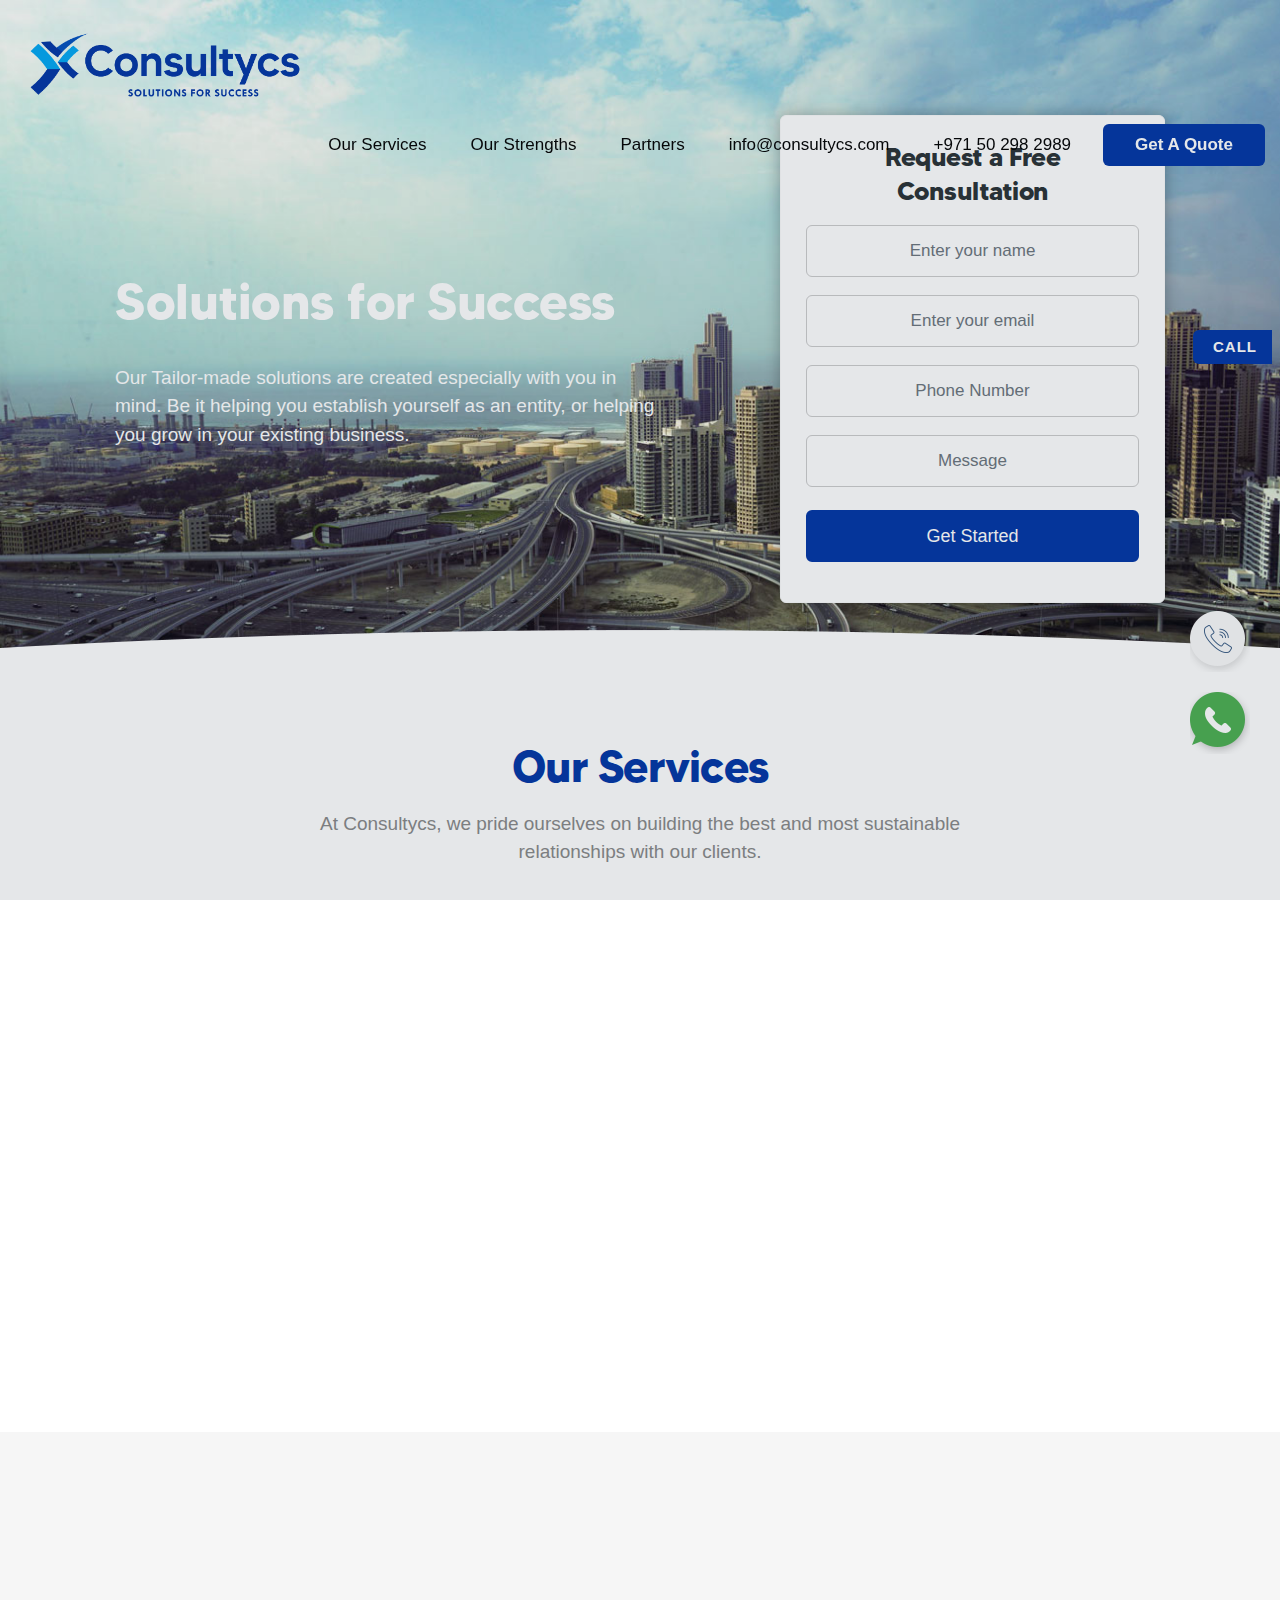
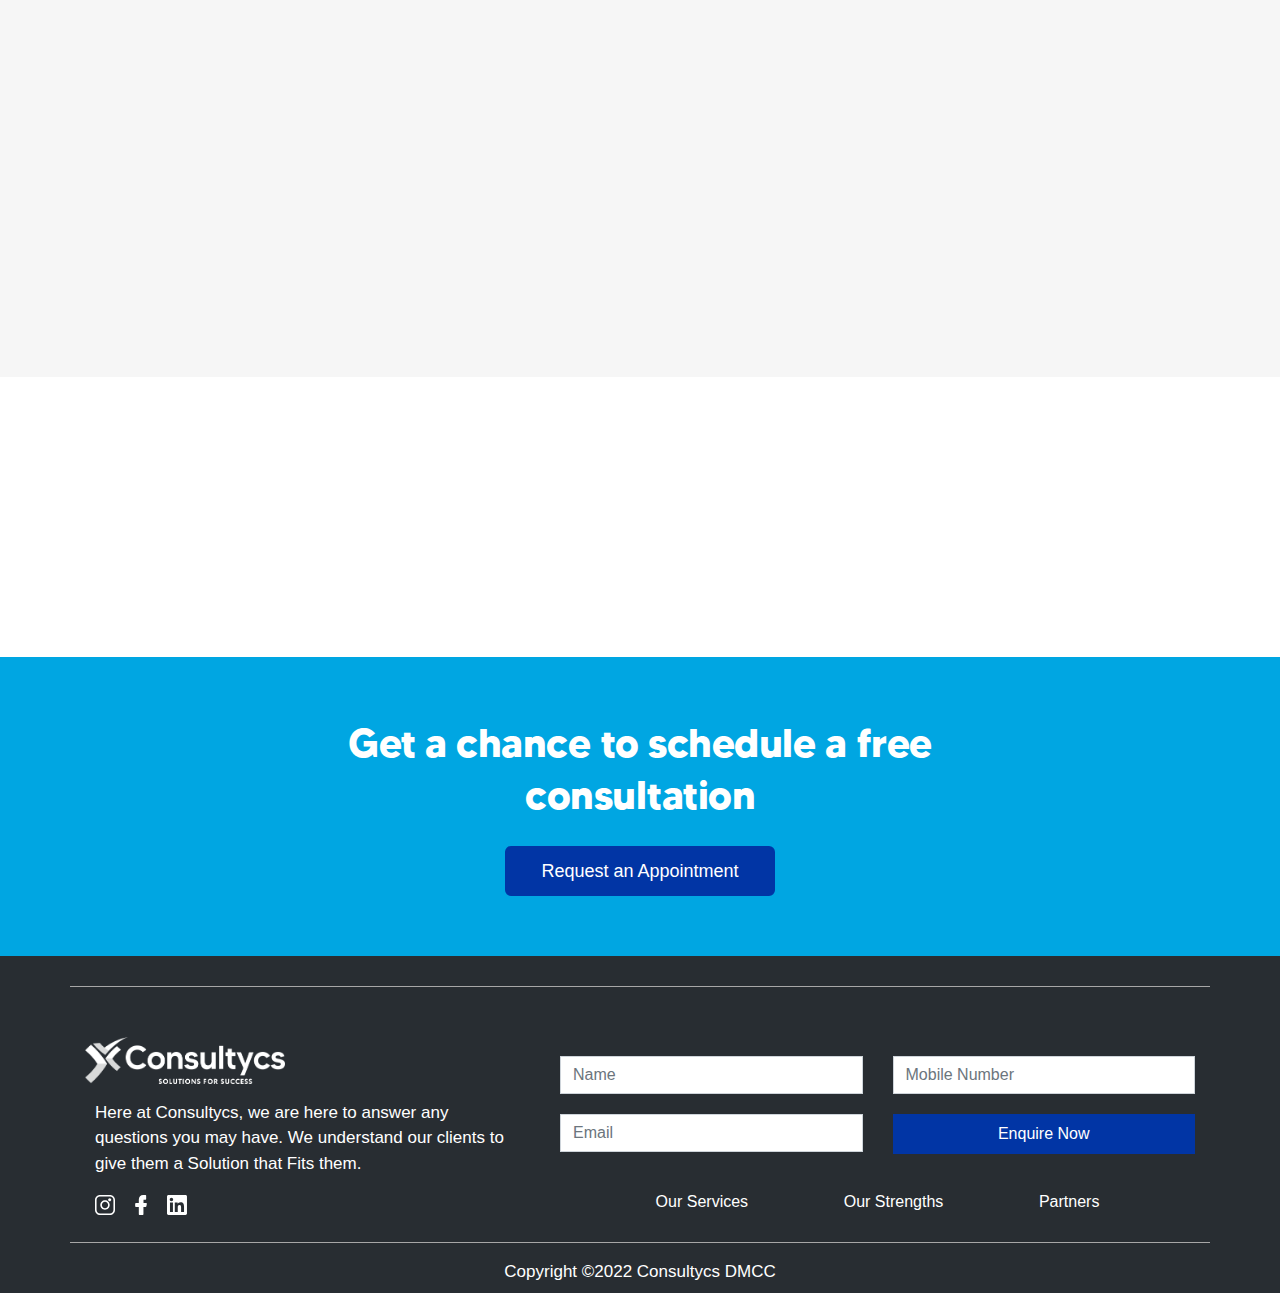
==== index.html @ 1f7ba3dd "logos arrange2" ====
<!DOCTYPE html>
<!--[if lt IE 7]><html class="ie ie6" lang="en"> <![endif]-->
<!--[if IE 7]><html class="ie ie7" lang="en"> <![endif]-->
<!--[if IE 8]><html class="ie ie8" lang="en"> <![endif]-->
<!--[if (gte IE 9)|!(IE)]><!-->
<html lang="en">
  <head>
    <meta charset="utf-8" />
    <meta http-equiv="X-UA-Compatible" content="IE=edge" />
    <meta name="author" content="Jthemes" />
    <meta
      name="description"
      content="Treko - Software & Startup Premium Landing Page Template"
    />
    <meta
      name="keywords"
      content="Responsive, HTML5 Template, Jthemes, Landing, Startup, Software, Business, Company, Creative, Freelancers"
    />
    <meta name="viewport" content="width=device-width, initial-scale=1.0" />

    <!-- SITE TITLE -->
    <title>Consultycs DMCC &#8211; Solutions for success</title>

    <!-- FAVICON AND TOUCH ICONS -->
    <link
      rel="shortcut icon"
      href="images/used/favicon.png"
      type="image/x-icon"
    />
    <link rel="icon" href="images/used/favicon.png" type="image/x-icon" />
    <link
      rel="apple-touch-icon"
      sizes="152x152"
      href="images/used/favicon.png"
    />
    <link
      rel="apple-touch-icon"
      sizes="120x120"
      href="images/used/favicon.png"
    />
    <link rel="apple-touch-icon" sizes="76x76" href="images/used/favicon.png" />
    <link rel="apple-touch-icon" href="images/used/favicon.png" />
    <link rel="icon" href="images/used/favicon.png" type="image/x-icon" />

    <!-- BOOTSTRAP CSS -->
    <link href="css/bootstrap.min.css" rel="stylesheet" />

    <!-- PLUGINS STYLESHEET -->
    <link href="css/menu.css" rel="stylesheet" />
    <!-- <link
      id="effect"
      href="css/dropdown-effects/fade-down.css"
      media="all"
      rel="stylesheet"
    />
    <link href="css/magnific-popup.css" rel="stylesheet" /> -->
    <!-- <link href="css/owl.carousel.min.css" rel="stylesheet" />
    <link href="css/owl.theme.default.min.css" rel="stylesheet" /> -->

    <!-- ON SCROLL ANIMATION -->
    <link href="css/animate.css" rel="stylesheet" />

    <!-- TEMPLATE CSS -->
    <!-- <link href="css/brick-theme.css" rel="stylesheet">     -->
    <!-- <link href="css/dimgreen-theme.css" rel="stylesheet">  -->
    <!-- <link href="css/green-theme.css" rel="stylesheet">     -->
    <!-- <link href="css/indigo-theme.css" rel="stylesheet">    -->
    <!-- <link href="css/orangered-theme.css" rel="stylesheet"> -->
    <!-- <link href="css/pink-theme.css" rel="stylesheet">      -->
    <!-- <link href="css/red-theme.css" rel="stylesheet">       -->
    <!-- <link href="css/royalblue-theme.css" rel="stylesheet"> -->
    <link href="css/skyblue-theme.css" rel="stylesheet" />
    <!-- <link href="css/violet-theme.css" rel="stylesheet">    -->

    <!-- RESPONSIVE CSS -->
    <link href="css/responsive.css" rel="stylesheet" />
    <!-- Google Tag Manager -->
    <script>
      (function (w, d, s, l, i) {
        w[l] = w[l] || [];
        w[l].push({ "gtm.start": new Date().getTime(), event: "gtm.js" });
        var f = d.getElementsByTagName(s)[0],
          j = d.createElement(s),
          dl = l != "dataLayer" ? "&l=" + l : "";
        j.async = true;
        j.src = "https://www.googletagmanager.com/gtm.js?id=" + i + dl;
        f.parentNode.insertBefore(j, f);
      })(window, document, "script", "dataLayer", "GTM-WWHML8L");
    </script>
    <!-- End Google Tag Manager -->
  </head>

  <body>
    <!-- Google Tag Manager (noscript) -->
    <noscript
      ><iframe
        src="https://www.googletagmanager.com/ns.html?id=GTM-WWHML8L"
        height="0"
        width="0"
        style="display: none; visibility: hidden"
      ></iframe
    ></noscript>
    <!-- End Google Tag Manager (noscript) -->
    <div style="display: none">
      <svg
        xmlns="http://www.w3.org/2000/svg"
        xmlns:xlink="http://www.w3.org/1999/xlink"
      >
        <symbol id="facebook-outline" viewBox="0 0 64 64">
          <path
            d="M37.2 64H28c-2.5 0-4.5-2-4.5-4.5V37H17c-2.5 0-4.5-2-4.5-4.5v-6.9c0-2.5 2-4.6 4.5-4.6h6.5v-5.5c0-9.1 6.2-15.5 15-15.5H47c1.4 0 2.5 1.1 2.5 2.5v13c0 1.4-1.1 2.5-2.5 2.5h-5.5v3H47c1.4.1 2.7.7 3.5 1.8.8 1.1 1.2 2.4.9 3.8l-1.3 6.7c-.3 2.1-2.1 3.7-4.4 3.7h-4.3v22.5c.1 2.5-1.9 4.5-4.2 4.5zm-8.7-5h8V34.5c0-1.4 1.1-2.5 2.5-2.5h6.3l1.2-6H39c-1.4 0-2.5-1.1-2.5-2.5v-8c0-1.4 1.1-2.5 2.5-2.5h5.5V5h-6c-6.1 0-10 4.1-10 10.5v8c0 1.4-1.1 2.5-2.5 2.5h-8.5v6H26c1.4 0 2.5 1.1 2.5 2.5V59z"
          />
        </symbol>

        <symbol id="facebook" viewBox="0 0 64 64">
          <path
            d="M47.9 25.6H40V15h6.5c1.1 0 2-.9 2-2V2c0-1.1-.9-2-2-2h-7.6C30.7 0 25 5.9 25 14.4v11.2h-9c-1.5 0-2.7 1.2-2.7 2.8v7.4c0 1.5 1.2 2.7 2.7 2.7h9v22.9c0 1.5 1.2 2.7 2.7 2.7h9.8c.6 0 1.2-.3 1.6-.7.5-.5.7-1.2.7-1.8V38.4h6.8c1.3 0 2.4-.9 2.6-2.1v-.2l1.4-7.1c.2-.8 0-1.6-.6-2.4-.4-.5-1.2-.9-2.1-1z"
          />
        </symbol>

        <symbol id="instagram" viewBox="0 0 64 64">
          <path
            d="M32 16.9c-8.3 0-15 6.8-15 15.1s6.7 15.1 15 15.1S47 40.3 47 32s-6.7-15.1-15-15.1zm0 25.2c-5.5 0-10-4.5-10-10.1s4.5-10.1 10-10.1S42 26.4 42 32s-4.5 10.1-10 10.1zM47 10c-2.8 0-5 2.3-5 5s2.2 5 5 5 5-2.3 5-5-2.2-5-5-5z"
          />
          <path
            d="M48 0H16C7.2 0 0 7.2 0 16v31.7C0 56.7 7.3 64 16.3 64h31.5C56.7 64 64 56.7 64 47.7V16c0-8.8-7.2-16-16-16zm11 47.7C59 53.9 54 59 47.8 59H16.3C10.1 59 5 54 5 47.8V16C5 9.9 9.9 5 16 5h32c6.1 0 11 4.9 11 11v31.7z"
          />
        </symbol>

        <symbol id="linkedin-original" viewBox="0 0 64 64">
          <path
            d="M59.3 0H4.7C2.1 0 0 2.1 0 4.6v54.8C0 61.9 2.1 64 4.7 64h54.5c2.6 0 4.7-2.1 4.7-4.6V4.6c.1-2.5-2-4.6-4.6-4.6zM19 54.5H9.5V24H19v30.5zm-4.8-34.7c-3 0-5.5-2.5-5.5-5.5s2.5-5.5 5.5-5.5 5.5 2.5 5.5 5.5c0 3.1-2.4 5.5-5.5 5.5zm40.3 34.7H45V39.7c0-3.5-.1-8.1-4.9-8.1-4.9 0-5.7 3.9-5.7 7.8v15.1h-9.5V24H34v4.2h.1c1.3-2.4 4.4-4.9 9-4.9 9.6 0 11.4 6.3 11.4 14.6v16.6z"
          />
        </symbol>
      </svg>
    </div>
    <!-- PRELOADER SPINNER
		============================================= -->
    <div id="loader-wrapper">
      <div id="loading">
        <div class="cssload-loader">
          <div class="cssload-ball cssload-ball-1"></div>
          <div class="cssload-ball cssload-ball-2"></div>
          <div class="cssload-ball cssload-ball-3"></div>
          <div class="cssload-ball cssload-ball-4"></div>
        </div>
      </div>
    </div>

    <!-- PAGE CONTENT
		============================================= -->
    <div id="page" class="page">
      <!-- HEADER
			============================================= -->
      <header id="header" class="header tra-menu navbar-light">
        <div class="header-wrapper">
          <!-- MOBILE HEADER -->
          <div class="wsmobileheader clearfix">
            <span class="smllogo"
              ><img
                src="images/used/Consultycs Logo_Color.png"
                alt="mobile-logo"
                class="mob-logo"
            /></span>
            <a id="wsnavtoggle" class="wsanimated-arrow"><span></span></a>
          </div>

          <!-- NAVIGATION MENU -->
          <div class="wsmainfull menu clearfix">
            <div class="wsmainwp clearfix">
              <!-- LOGO IMAGE -->
              <!-- For Retina Ready displays take a image with double the amount of pixels that your image will be displayed (e.g 310 x 72 pixels) -->
              <div class="desktoplogo">
                <a href="https://consultycs.com/lp/" class="logo-black"
                  ><img
                    src="images/used/Consultycs Logo_Color.png"
                    width="155"
                    height="36"
                    alt="header-logo"
                /></a>
              </div>
              <div class="desktoplogo">
                <a href="https://consultycs.com/lp/" class="logo-white"
                  ><img
                    src="images/used/Consultycs Logo_Color.png"
                    width="155"
                    height="36"
                    alt="header-logo"
                /></a>
              </div>

              <!-- MAIN MENU -->
              <nav class="wsmenu clearfix">
                <ul class="wsmenu-list">
                  <!-- SIMPLE NAVIGATION LINK -->
                  <li class="nl-simple" aria-haspopup="true">
                    <a href="#services-3">Our Services </a>
                  </li>
                  <!-- SIMPLE NAVIGATION LINK -->
                  <li class="nl-simple" aria-haspopup="true">
                    <a href="#content-2">Our Strengths</a>
                  </li>
                  <!-- SIMPLE NAVIGATION LINK -->
                  <li class="nl-simple" aria-haspopup="true">
                    <a href="#statistic-1">Partners </a>
                  </li>
                  <li class="nl-simple" aria-haspopup="true">
                    <a href="mailto:info@consultycs.com"
                      >info@consultycs.com
                    </a>
                  </li>
                  <li class="nl-simple" aria-haspopup="true">
                    <a href="tel:+971 50 298 2989">+971 50 298 2989 </a>
                  </li>

                  <!-- HEADER BUTTON -->
                  <li class="nl-simple" aria-haspopup="true">
                    <button
                      class="btn btn-tra-white btn-call-bck k-ripple btn-k last-link"
                    >
                      Get A Quote
                    </button>
                  </li>
                </ul>
              </nav>
              <!-- END MAIN MENU -->
            </div>
          </div>
          <!-- END NAVIGATION MENU -->
        </div>
        <!-- End header-wrapper -->
      </header>
      <!-- END HEADER -->

      <!-- HERO-4
			============================================= -->
      <section id="hero-4" class="bg-scroll hero-section division">
        <div class="container">
          <div class="row d-flex align-items-center">
            <!-- HERO TEXT -->
            <div class="col-lg-7">
              <div
                class="hero-4-txt white-color wow fadeInRight"
                data-wow-duration="2.5s"
                data-wow-delay="0.4s"
              >
                <!-- Title -->
                <h2 class="h2-xs mob-brand-color">Solutions for Success</h2>

                <!-- Text -->
                <p class="p-lg mob-black-color">
                  Our Tailor-made solutions are created especially with you in
                  mind. Be it helping you establish yourself as an entity, or
                  helping you grow in your existing business.
                </p>
              </div>
            </div>
            <!-- END HERO TEXT -->

            <!-- HERO FORM -->
            <div id="hero-form" class="col-lg-5">
              <div
                class="hero-form text-center wow fadeInLeft"
                data-wow-duration="2.5s"
                data-wow-delay="0.4s"
              >
                <form action="form.php" class="row register-form" method="post">
                  <div class="col-md-12">
                    <!-- Title -->
                    <h5 class="h5-lg mb-3">Request a Free Consultation</h5>
                  </div>

                  <!-- Form Input -->
                  <div class="col-md-12">
                    <input
                      class="form-control name"
                      type="text"
                      name="name"
                      placeholder="Enter your name"
                    />
                  </div>

                  <!-- Form Input -->
                  <div class="col-md-12">
                    <input
                      class="form-control email"
                      type="email"
                      name="email"
                      placeholder="Enter your email"
                    />
                  </div>

                  <!-- Form Input -->
                  <div class="col-md-12">
                    <input
                      class="form-control phone"
                      type="tel"
                      name="phone"
                      placeholder="Phone Number"
                    />
                  </div>
                  <!-- Form Input -->
                  <div class="col-md-12">
                    <input
                      class="form-control phone"
                      type="text"
                      name="message"
                      placeholder="Message"
                    />
                  </div>

                  <!-- Form Submit Button -->
                  <div class="col-md-12">
                    <button
                      type="submit"
                      name="hero"
                      class="btn btn-md btn-primary tra-primary-hover submit"
                    >
                      Get Started
                    </button>
                  </div>

                  <!-- Form Message -->
                  <div class="hero-form-msg text-center">
                    <span class="loading"></span>
                  </div>
                </form>
              </div>
            </div>
            <!-- END HERO FORM -->
          </div>
          <!-- End row -->
        </div>
        <!-- End container -->

        <!-- SECTION OVERLAY -->
        <div class="bg-fixed white-overlay-top"></div>
      </section>
      <!-- END HERO-4 -->
      <!-- SERVICES-3
			============================================= -->
      <section
        id="services-3"
        class="services-3 wide-30 services-section division"
      >
        <div class="container">
          <!-- SECTION TITLE -->
          <div class="row">
            <div class="col-lg-10 offset-lg-1">
              <div class="section-title mb-60 text-center">
                <!-- Title 	-->
                <h3 class="h3-md brand-color">Our Services</h3>

                <!-- Text -->
                <p class="p-lg">
                  At Consultycs, we pride ourselves on building the best and
                  most sustainable relationships with our clients.
                </p>
              </div>
            </div>
          </div>

          <!-- SERVICES-3 WRAPPER -->
          <div class="sbox-3-wrapper">
            <div class="row">
              <!-- SERVICE BOX #1 -->
              <div class="col-sm-6 col-lg-4">
                <div class="sbox-3 wow fadeInUp" data-wow-delay="0.4s">
                  <!-- Icon -->
                  <div class="sbox-3-ico ico-60 steelgrey-color">
                    <img src="images/used/services/Business.svg" alt="" />
                  </div>

                  <!-- Text -->
                  <div class="sbox-3-txt">
                    <h6 class="h6-lg">Business Structuring</h6>
                    <p class="grey-color">
                      Putting in place the right financial and legal structures
                      from the start can help your company avoid problems later
                      on.
                    </p>
                  </div>
                </div>
              </div>
              <!-- SERVICE BOX #2 -->
              <div class="col-sm-6 col-lg-4">
                <div class="sbox-3 wow fadeInUp" data-wow-delay="0.8s">
                  <!-- Icon -->
                  <div class="sbox-3-ico ico-60 steelgrey-color">
                    <img src="images/used/services/CompanyFo.svg" alt="" />
                  </div>

                  <!-- Text -->
                  <div class="sbox-3-txt">
                    <h6 class="h6-lg">Company Formation Services</h6>
                    <p class="grey-color">
                      We will help you get the required documentation and
                      business plan support for any business to approve your
                      entity or license.
                    </p>
                  </div>
                </div>
              </div>
              <!-- SERVICE BOX #3 -->
              <div class="col-sm-6 col-lg-4">
                <div class="sbox-3 wow fadeInUp" data-wow-delay="0.6s">
                  <!-- Icon -->
                  <div class="sbox-3-ico ico-60 steelgrey-color">
                    <img src="images/used/services/CorporateBa.svg" alt="" />
                  </div>

                  <!-- Text -->
                  <div class="sbox-3-txt">
                    <h6 class="h6-lg">Corporate Bank Account Establishment</h6>
                    <p class="grey-color">
                      At Consultycs we provide a complete package where in most
                      cases the establishment of a bank account is a part of
                      establishing the business.
                    </p>
                  </div>
                </div>
              </div>

              <!-- SERVICE BOX #4 -->
              <div class="col-sm-6 col-lg-4">
                <div class="sbox-3 wow fadeInUp" data-wow-delay="1s">
                  <!-- Icon -->
                  <div class="sbox-3-ico ico-60 steelgrey-color">
                    <img src="images/used/services/Value.svg" alt="" />
                  </div>

                  <!-- Text -->
                  <div class="sbox-3-txt">
                    <h6 class="h6-lg">Value Added Tax (VAT) advisory</h6>
                    <p class="grey-color">
                      On VAT-related matters, our experts can provide
                      client-focused advisory services. We can perform a health
                      check to assess your company's current tax situation and
                      provide relevant VAT advice.
                    </p>
                  </div>
                </div>
              </div>

              <!-- SERVICE BOX #5 -->
              <div class="col-sm-6 col-lg-4">
                <div class="sbox-3 wow fadeInUp" data-wow-delay="1.2s">
                  <!-- Icon -->
                  <div class="sbox-3-ico ico-60 steelgrey-color">
                    <img src="images/used/services/Bookkeeping.svg" alt="" />
                  </div>

                  <!-- Text -->
                  <div class="sbox-3-txt">
                    <h6 class="h6-lg">
                      Bookkeeping, Accounting & Audit Assistance
                    </h6>
                    <p class="grey-color">
                      We recommend the most reliable and trustworthy firms that
                      will keep our good works going in your books based on your
                      needs.
                    </p>
                  </div>
                </div>
              </div>

              <!-- SERVICE BOX #6 -->
              <div class="col-sm-6 col-lg-4">
                <div class="sbox-3 wow fadeInUp" data-wow-delay="1.4s">
                  <!-- Icon -->
                  <div class="sbox-3-ico ico-60 steelgrey-color">
                    <img src="images/used/services/CorporateFu.svg" alt="" />
                  </div>

                  <!-- Text -->
                  <div class="sbox-3-txt">
                    <h6 class="h6-lg">
                      Corporate Funding & Structured Financing
                    </h6>
                    <p class="grey-color">
                      We help you restructure bank credit lines to get lower
                      rates and longer terms (for asset financing, working
                      capital, term loans, and/or revolving credit lines) and
                      find an equity investor.
                    </p>
                  </div>
                </div>
              </div>
            </div>
            <!-- End row -->
          </div>
          <!-- END SERVICES-3 WRAPPER -->
        </div>
        <!-- End container -->
      </section>
      <!-- END SERVICES-3 -->
      <!-- CONTENT-2
			============================================= -->
      <section
        id="content-2"
        class="content-2 pt-70 pb-60 content-section division bg-lightgrey"
      >
        <div class="container">
          <div class="row d-flex align-items-center">
            <!-- IMAGE BLOCK -->
            <div class="col-md-5 col-lg-6">
              <div
                class="img-block left-column pc-25 mb-40 wow fadeInRight"
                data-wow-delay="0.4s"
              >
                <img
                  class="img-fluid"
                  src="images/used/Who-are-we.jpg"
                  alt="content-image"
                />
              </div>
            </div>

            <!-- TEXT BLOCK -->
            <div class="col-md-7 col-lg-6">
              <div
                class="txt-block right-column pc-35 mb-40 wow fadeInLeft"
                data-wow-delay="0.4s"
              >
                <!-- Title -->
                <h3 class="h3-sm">Our Strengths?</h3>

                <!-- Text List -->
                <ul class="txt-list grey-color">
                  <li class="list-item">
                    <i class="fas fa-angle-right"></i>
                    <p class="p-md mb-4">
                      Our clients typically choose to work with us, as we are
                      able to provide bespoke solutions.
                    </p>
                  </li>

                  <li class="list-item">
                    <i class="fas fa-angle-right"></i>
                    <p class="p-md mb-4">
                      It is also our stated ambition to develop long term
                      mutually benefical relationships with our clients.
                    </p>
                  </li>

                  <li class="list-item">
                    <i class="fas fa-angle-right"></i>
                    <p class="p-md mb-4">
                      Once engaged, our focus is to provide our clients a
                      <strong
                        >premium service, candid advice and a mutually agreed
                        solution.</strong
                      >
                      We always work closely with all stakeholders and
                      regulators to ensure that we provide compliant solutions.
                    </p>
                  </li>
                </ul>
                <!-- End Text List -->
              </div>
            </div>
            <!-- END TEXT BLOCK -->
          </div>
          <!-- End row -->
        </div>
        <!-- End container -->
      </section>
      <!-- END CONTENT-2 -->

      <!-- STATISTIC-1
			============================================= -->
      <div
        id="statistic-1"
        class="statistic-1 bg-lightgrey tra-lines statistic-section division"
      >
        <div class="container">
          <div class="row">
            <div class="col-md-2">
              <div
                class="statistic-block text-center wow fadeInUp"
                data-wow-delay="0.2s"
              >
                <!-- Icon  -->
                <div class="statistic-ico ico-60 steelgrey-color">
                  <img src="images/used/statistics/1.svg" alt="" />
                </div>
              </div>
            </div>
            <div class="col-md-2">
              <div
                class="statistic-block text-center wow fadeInUp"
                data-wow-delay="0.4s"
              >
                <!-- Icon  -->
                <div class="statistic-ico ico-60 steelgrey-color">
                  <img src="images/used/statistics/3.svg" alt="" />
                </div>
              </div>
            </div>

            <div class="col-md-2">
              <div
                class="statistic-block text-center wow fadeInUp"
                data-wow-delay="0.6s"
              >
                <!-- Icon  -->
                <div class="statistic-ico ico-60 steelgrey-color">
                  <img src="images/used/statistics/2.svg" alt="" />
                </div>
              </div>
            </div>

            <div class="col-md-2">
              <div
                class="statistic-block text-center wow fadeInUp"
                data-wow-delay="0.8s"
              >
                <!-- Icon  -->
                <div class="statistic-ico ico-60 steelgrey-color">
                  <img src="images/used/statistics/6.svg" alt="" />
                </div>
              </div>
            </div>

            <div class="col-md-2">
              <div
                class="statistic-block text-center wow fadeInUp"
                data-wow-delay="1s"
              >
                <!-- Icon  -->
                <div class="statistic-ico ico-60 steelgrey-color">
                  <img src="images/used/statistics/5.svg" alt="" />
                </div>
              </div>
            </div>
            <div class="col-md-2">
              <div
                class="statistic-block text-center wow fadeInUp"
                data-wow-delay="1.2s"
              >
                <!-- Icon  -->
                <div class="statistic-ico ico-60 steelgrey-color">
                  <img src="images/used/statistics/4.svg" alt="" />
                </div>
              </div>
            </div>
          </div>
          <!-- End row -->
        </div>
        <!-- End container -->
      </div>
      <!-- END STATISTIC-1 -->

      <!-- CALL TO ACTION-2
			============================================= -->
      <section id="cta-2" class="cta-2 bg-02 cta-section division">
        <div class="container white-color">
          <div class="row">
            <!-- CALL TO ACTION TEXT -->
            <div class="col-lg-8 offset-lg-2">
              <div class="cta-2-txt text-center">
                <!-- Title -->
                <h3 class="h3-xs">
                  Get a chance to schedule a free consultation
                </h3>

                <!-- Button -->
                <button
                  class="btn btn-md btn-primary tra-white-hover btn-call-form"
                >
                  Request an Appointment
                </button>
              </div>
            </div>
          </div>
          <!-- End row -->
        </div>
        <!-- End container -->
      </section>
      <!-- END CALL TO ACTION-2 -->

      <!-- FOOTER-1
			============================================= -->
      <footer class="k-footer" id="contact">
        <div class="container">
          <div class="d-md-flex">
            <div class="col-md-5">
              <div class="card mb-3">
                <img
                  class="card-img mb-3 footer-logo"
                  src="images/used/Consultycs-Logo_white.png"
                  srcset="images/used/Consultycs-Logo_white.png"
                  alt="footer logo"
                />
                <div class="card-body">
                  <!-- <h5 class="card-title text-white">
                    Here at Consultycs, we are here to answer any questions you
                    may have. We understand our clients to give them a Solution
                    that Fits them.
                  </h5> -->
                  <div class="under-footer-logo">
                    <p class="card-text">
                      Here at Consultycs, we are here to answer any questions
                      you may have. We understand our clients to give them a
                      Solution that Fits them.
                    </p>
                    <ul class="footer__social social d-flex flex-row">
                      <li class="social__item pr-3">
                        <a
                          class="social__link"
                          href="https://www.instagram.com/consultycs.dmcc/"
                          target="_blank"
                        >
                          <svg
                            width="20"
                            height="20"
                            aria-label="instagram icon"
                          >
                            <use xlink:href="#instagram"></use>
                          </svg>
                        </a>
                      </li>
                      <li class="social__item pr-3">
                        <a
                          class="social__link"
                          href="https://www.facebook.com/Consultycs"
                          target="_blank"
                        >
                          <svg
                            width="20"
                            height="20"
                            aria-label="facebook icon"
                          >
                            <use xlink:href="#facebook"></use>
                          </svg>
                        </a>
                      </li>
                      <li class="social__item">
                        <a
                          class="social__link"
                          href="https://www.linkedin.com/company/consultycs/"
                          target="_blank"
                        >
                          <svg
                            width="20"
                            height="20"
                            aria-label="linkedin-original icon"
                          >
                            <use xlink:href="#linkedin-original"></use>
                          </svg>
                        </a>
                      </li>
                    </ul>
                  </div>
                </div>
              </div>
            </div>
            <div class="col-md-7">
              <form action="form.php" method="post">
                <div class="row">
                  <div class="col-md-6">
                    <input
                      type="text"
                      class="form-control"
                      placeholder="Name"
                      name="name"
                      required
                    />
                  </div>
                  <div class="col-md-6">
                    <input
                      type="text"
                      class="form-control"
                      placeholder="Mobile Number"
                      name="phone"
                      required
                    />
                  </div>
                </div>
                <div class="row">
                  <div class="col-md-6">
                    <input
                      type="email"
                      class="form-control"
                      placeholder="Email"
                      name="email"
                      required
                    />
                  </div>
                  <div class="col-md-6">
                    <button
                      type="submit"
                      class="btn btn-block mb-3"
                      name="footer"
                    >
                      Enquire Now
                    </button>
                  </div>
                </div>
              </form>
              <nav class="mobile-canvas__nav navigation">
                <ul class="navigation__list">
                  <li class="navigation__item">
                    <a class="navigation__link" href="#services-3"
                      >Our Services</a
                    >
                  </li>
                  <li class="navigation__item">
                    <a class="navigation__link" href="#content-2"
                      >Our Strengths</a
                    >
                  </li>
                  <li class="navigation__item">
                    <a class="navigation__link" href="#statistic-1"
                      >Partners
                    </a>
                  </li>
                </ul>
              </nav>
            </div>
          </div>
        </div>
        <p class="text-center text-white pt-3 pb-2 mb-0">
          Copyright ©2022 Consultycs DMCC
        </p>
      </footer>
    </div>
    <!-- END PAGE CONTENT -->

    <!-- CTAs widgets start -->
    <!-- Mobile CTA -->
    <div class="side-CTA">
      <a class="call-icon" href="tel:++971 4 584 0919" target="_blank">
        <img src="images/used/phone.png" alt="call" />
      </a>
      <a
        class="whats-icon"
        href="https://api.whatsapp.com/send?phone=971588409371&text=Hi,%20I%20want%20to%20enquire%20more%20about%20Business%20Setup%20in%20the%20UAE"
        target="_blank"
      >
        <img src="images/used/whats.png" alt="call" />
      </a>
    </div>

    <!-- call-float -->
    <div class="call-float-div call-close">
      <div class="inner-call-float">
        <a class="btn-call-float btn-call-widget">
          <i class="fa fa-phone m-r-5"></i><span class="hidden-xs">Call</span>
        </a>
        <div class="info-call">
          <div class="text-center">
            <h3 class="call-heading">Call Us Now</h3>
          </div>
          <div class="text-center">
            <span class="phone-no"
              ><a href="tel:++971 4 584 0919">+971 50 298 2989</a></span
            >
          </div>
          <span class="or-text-label text-center d-block"> OR </span>
          <form name="quickCall" id="quickCall" action="form.php" method="post">
            <div class="form-input-div">
              <span class="position-relative">
                <input
                  type="text"
                  name="quickNum"
                  id="telephone3"
                  class="form-control txt-call-phone swing flags"
                  minlength="8"
                  maxlength="16"
                  placeholder="Phone"
                  required
                />
                <!-- <label for="phone">Phone No.*</label> -->
              </span>
              <input
                type="submit"
                name="sendemail3"
                class="btn-main btn-block m-t-15 quick-call-btn"
                id="quick-call-btn"
                value="Request a call back"
              />
            </div>
          </form>
        </div>
      </div>
    </div>
    <!-- call-back-popup-->
    <div class="call-back-popup" data-aos="fade-up" data-aos-duration="1000">
      <span class="cls_btn">X</span>
      <div class="w-100 call-back-popup_option">
        <ul class="tabs-menu">
          <li class="call_me current">
            <a class="hvr-grow" href="#tabs1">
              <img src="images/used/call.png" alt="call" /><br />
              Call Me</a
            >
          </li>
          <li class="call_later">
            <a class="hvr-grow" href="#tabs2"
              ><img src="images/used/clock.png" alt="clock" />
              <br />
              Schedule a call</a
            >
          </li>
          <li class="leav_msg">
            <a class="hvr-grow" href="#tabs3">
              <img src="images/used/message.png" alt="message" />
              <br />
              Message
            </a>
          </li>
        </ul>
      </div>
      <div class="clearfix"></div>
      <div class="w-100 callme-now tab-content" id="tabs1">
        <h2>Would you like to receive a callback?</h2>
        <section class="callme-now_form">
          <form method="post" action="form.php">
            <div class="row par">
              <div class="col-md-6 pr-lg-0">
                <label for="user_phone">Phone Number</label>
                <input
                  required
                  id="user_phone"
                  name="phone"
                  maxlength="12"
                  type="tel"
                />
              </div>
              <div class="col-md-6 pl-lg-0 popup-submit-btn">
                <button
                  id="call_me_btn"
                  type="submit"
                  name="sendemailCallNow"
                  class="hvr-wobble-skew"
                >
                  Call me now
                </button>
              </div>
            </div>
          </form>
        </section>
        <section class="callback-sent text-center">
          Thank You! Your Form has been Sumbit
        </section>
      </div>
      <div class="w-100 callme-later tab-content" id="tabs2">
        <h2>Choose the best time for the callback:</h2>
        <section class="callme-later_form">
          <form method="post" action="form.php">
            <div class="row mb-4">
              <div class="col-md-6">
                <label for="date">Select Date</label>
                <input type="date" class="datepicker" name="date" id="date" />
              </div>
              <div class="col-md-6">
                <label for="timing">Select Time</label>
                <select id="timing" name="time">
                  <option value="0"></option>
                  <option value="09:00">09:00</option>
                  <option value="09:30">09:30</option>
                  <option value="10:00">10:00</option>
                  <option value="10:30">10:30</option>
                  <option value="11:00">11:00</option>
                  <option value="11:30">11:30</option>
                  <option value="12:00">12:00</option>
                  <option value="12:30">12:30</option>
                  <option value="13:00">13:00</option>
                  <option value="13:30">13:30</option>
                  <option value="14:00">14:00</option>
                  <option value="14:30">14:30</option>
                  <option value="15:00">15:00</option>
                  <option value="15:30">15:30</option>
                  <option value="16:00">16:00</option>
                  <option value="16:30">16:30</option>
                  <option value="17:00">17:00</option>
                  <option value="17:30">17:30</option>
                  <option value="18:00">18:00</option>
                  <option value="18:30">18:30</option>
                </select>
              </div>
            </div>
            <!---.row-->
            <div class="row mt-1 par">
              <div class="col-md-6">
                <label for="calllater_tel">Phone Number</label>
                <input
                  required
                  id="calllater_tel"
                  name="phone"
                  maxlength="12"
                  type="tel"
                />
              </div>
              <div class="col-md-6 popup-submit-btn">
                <button
                  type="submit"
                  id="calllater_btn"
                  name="sendemailCallLater"
                  class="hvr-wobble-skew"
                >
                  Call me later
                </button>
              </div>
            </div>
          </form>
        </section>
      </div>
      <!--.callme-later-->
      <div class="w-100 leave_msg tab-content" id="tabs3">
        <h2>Leave your message and we will contact you as soon as possible</h2>
        <section class="leave_msg_form">
          <form class="leave_form" method="post" action="form.php">
            <div class="row">
              <div class="col-md-6">
                <label for="mgs_area">Message here</label>
                <textarea
                  required
                  id="msg_area"
                  name="message"
                  cols="20"
                  rows="10"
                ></textarea>
              </div>
              <div class="col-md-6">
                <div class="form-group w-100">
                  <label for="leave_tel">Phone Number</label>
                  <input required id="leave_tel" type="tel" name="phone" />
                </div>
                <div class="form-group w-100">
                  <label for="leave_email"> Your Email</label>
                  <input required id="leave_email" type="email" name="email" />
                </div>
                <div class="form-group w-100 popup-submit-btn">
                  <button
                    id="call_bck_btn"
                    name="sendemailLeaveMessage"
                    type="submit"
                  >
                    Submit
                  </button>
                </div>
              </div>
            </div>
          </form>
          <section class="leavemsg-sent text-center">
            Thank You! Your Form has been Sumbit
          </section>
        </section>
      </div>
      <!--.callme-later-->
    </div>

    <!-- quote popup -->
    <div class="quote-popup">
      <span class="cls_btn">X</span>
      <div class="info-call">
        <div class="text-center">
          <h3 class="call-heading">Call Us Now</h3>
        </div>
        <div class="text-center">
          <span class="phone-no"
            ><a href="tel:++971 4 584 0919">+971 50 298 2989</a></span
          >
        </div>
        <span class="or-text-label text-center d-block mb-3"> OR </span>
        <form name="quickCall" id="quickCall" action="form.php" method="post">
          <div class="form-input-div">
            <span class="position-relative">
              <input
                type="text"
                name="phone"
                id="telephone3"
                class="form-control txt-call-phone swing flags mb-3"
                minlength="8"
                maxlength="16"
                placeholder="Phone"
                required
              />
              <!-- <label for="phone">Phone No.*</label> -->
            </span>
            <input
              type="submit"
              name="sendemailQuickCall"
              class="btn-main btn-block m-t-15 quick-call-btn"
              id="quick-call-btn"
              value="Request a call back"
            />
          </div>
        </form>
      </div>
    </div>
    <!-- quote popup -->
    <div class="Appointment text-center hero-form">
      <span class="cls_btn">X</span>
      <div class="info-call">
        <div>
          <h3 class="call-heading">Request an Appointment</h3>
        </div>
        <form action="form.php" class="row register-form" method="post">
          <!-- Form Input -->
          <div class="col-md-12">
            <input
              class="form-control name"
              type="text"
              name="name"
              placeholder="Enter your name"
            />
          </div>

          <!-- Form Input -->
          <div class="col-md-12">
            <input
              class="form-control email"
              type="email"
              name="email"
              placeholder="Enter your email"
            />
          </div>

          <!-- Form Input -->
          <div class="col-md-12">
            <input
              class="form-control phone"
              type="tel"
              name="phone"
              placeholder="Phone Number"
            />
          </div>
          <!-- Form Input -->
          <div class="col-md-12">
            <input
              class="form-control phone"
              type="text"
              name="message"
              placeholder="Message"
            />
          </div>

          <!-- Form Submit Button -->
          <div class="col-md-12">
            <button
              type="submit"
              name="hero"
              class="btn btn-md btn-primary tra-primary-hover submit"
            >
              Submit
            </button>
          </div>

          <!-- Form Message -->
          <div class="hero-form-msg text-center">
            <span class="loading"></span>
          </div>
        </form>
      </div>
    </div>
    <span class="call-overlay"></span>
    <!-- CTAs widgets end -->

    <!-- EXTERNAL SCRIPTS
		============================================= -->
    <script src="js/jquery-3.4.1.min.js"></script>
    <script src="js/bootstrap.min.js"></script>
    <script src="js/modernizr.custom.js"></script>
    <script src="js/jquery.easing.js"></script>
    <script src="js/jquery.appear.js"></script>
    <script src="js/jquery.scrollto.js"></script>
    <script src="js/menu.js"></script>
    <!-- <script src="js/owl.carousel.min.js"></script>
    <script src="js/jquery.magnific-popup.min.js"></script>
    <script src="js/contact-form.js"></script> -->
    <!-- <script src="js/register-form.js"></script> -->
    <!-- <script src="js/request-form.js"></script>
    <script src="js/comment-form.js"></script>
    <script src="js/jquery.validate.min.js"></script>
    <script src="js/jquery.ajaxchimp.min.js"></script> -->
    <script src="js/wow.js"></script>

    <!-- Custom Script -->
    <script src="js/custom.js"></script>

    <script>
      new WOW().init();
    </script>

    <!-- CTAs widgets start -->
    <script>
      $(document).ready(function () {
        $(".btn-call-bck").click(function () {
          $(".call-overlay").fadeIn();
          $(".quote-popup").delay(500).fadeIn();
        });
        $(".cls_btn").click(function () {
          $(".quote-popup").fadeOut();
          $(".call-overlay").delay(500).fadeOut();
        });
        $(".call-overlay").click(function () {
          $(".quote-popup").fadeOut();
          $(".call-overlay").delay(500).fadeOut();
        });
        $(".btn-call-widget").click(function () {
          $(".call-overlay").fadeIn();
          $(".call-back-popup").delay(500).fadeIn();
        });
        $(".btn-call-form").click(function () {
          $(".call-overlay").fadeIn();
          $(".Appointment").delay(500).fadeIn();
        });
        $(".cls_btn").click(function () {
          $(".call-back-popup,.Appointment").fadeOut();
          $(".call-overlay").delay(500).fadeOut();
        });
        $(".call-overlay").click(function () {
          $(".call-back-popup,.Appointment").fadeOut();
          $(".call-overlay").delay(500).fadeOut();
        });
        $(".tabs-menu a").click(function (e) {
          e.preventDefault(),
            $(this).parent().addClass("current"),
            $(this).parent().siblings().removeClass("current");
          var t = $(this).attr("href");
          $(".tab-content").not(t).css("display", "none").fadeOut(1e3),
            $(t).fadeIn(3e3);
        });
      });
      // $(".btn-call-float").on("click", function (e) {
      //   $(".call-float-div").toggleClass("call-close");
      // });
    </script>
    <!-- CTAs widgets start -->

    <!-- HTML5 shim, for IE6-8 support of HTML5 elements. All other JS at the end of file. -->
    <!-- [if lt IE 9]>
			<script src="js/html5shiv.js" type="text/javascript"></script>
			<script src="js/respond.min.js" type="text/javascript"></script>
		<![endif] -->

    <!-- Google Analytics: Change UA-XXXXX-X to be your site's ID. Go to http://www.google.com/analytics/ for more information. -->
    <!--
		<script>
			var _gaq = _gaq || [];
			_gaq.push(['_setAccount', 'UA-XXXXX-X']);
			_gaq.push(['_trackPageview']);

			(function() {
				var ga = document.createElement('script'); ga.type = 'text/javascript'; ga.async = true;
				ga.src = ('https:' == document.location.protocol ? 'https://ssl' : 'http://www') + '.google-analytics.com/ga.js';
				var s = document.getElementsByTagName('script')[0]; s.parentNode.insertBefore(ga, s);
			})();
		</script>
		-->
    <!-- Start of LiveChat (www.livechat.com) code -->
    <script>
      window.__lc = window.__lc || {};
      window.__lc.license = 14022222;
      (function (n, t, c) {
        function i(n) {
          return e._h ? e._h.apply(null, n) : e._q.push(n);
        }
        var e = {
          _q: [],
          _h: null,
          _v: "2.0",
          on: function () {
            i(["on", c.call(arguments)]);
          },
          once: function () {
            i(["once", c.call(arguments)]);
          },
          off: function () {
            i(["off", c.call(arguments)]);
          },
          get: function () {
            if (!e._h)
              throw new Error(
                "[LiveChatWidget] You can't use getters before load."
              );
            return i(["get", c.call(arguments)]);
          },
          call: function () {
            i(["call", c.call(arguments)]);
          },
          init: function () {
            var n = t.createElement("script");
            (n.async = !0),
              (n.type = "text/javascript"),
              (n.src = "https://cdn.livechatinc.com/tracking.js"),
              t.head.appendChild(n);
          },
        };
        !n.__lc.asyncInit && e.init(),
          (n.LiveChatWidget = n.LiveChatWidget || e);
      })(window, document, [].slice);
    </script>
    <noscript
      ><a href="https://www.livechat.com/chat-with/14022222/" rel="nofollow"
        >Chat with us</a
      >, powered by
      <a
        href="https://www.livechat.com/?welcome"
        rel="noopener nofollow"
        target="_blank"
        >LiveChat</a
      ></noscript
    >
    <!-- End of LiveChat code -->
  </body>
</html>
---- css/menu.css ----
/*
 * Plugin: Web Slide Navigation System
 * Demo Link: https://uxwing.com/webslide/
 * Author: UXWing
 * License: http://codecanyon.net/licenses/standard
*/


/*------------------------------------------*/
/*  Desktop Base CSS
--------------------------------------------*/

.wsmenu html,
.wsmenu body,
.wsmenu iframe,
.wsmenu h1,
.wsmenu h2,
.wsmenu h3,
.wsmenu h4,
.wsmenu h5,
.wsmenu h6 {
  -webkit-font-smoothing: subpixel-antialiased;
  font-smoothing: antialiased;
  font-smooth: antialiased;
  -webkit-text-size-adjust: 100%;
  -ms-text-size-adjust: 100%;
  -webkit-font-smoothing: subpixel-antialiased;
  font-smoothing: subpixel-antialiased;
  font-smooth: subpixel-antialiased;
}

.wsmenu .cl {
  clear: both;
}
/*
.wsmenu img,
object,
embed,
video {
  border: 0 none;
  max-width: 100%;
}
*/
.wsmenu img {
  border: 0 none;
  max-width: 100%;
}

.wsmenu a:focus {
  outline: none;
}

.wsmenu:before,
.wsmenu:after {
  content: "";
  display: table;
}

.wsmenu:after {
  clear: both;
}

/*------------------------------------------*/
/*  Desktop Main Menu CSS
--------------------------------------------*/

.wsmenucontainer {
  background-size: cover;
  background-image: url(../images/bg01.jpg);
  overflow: hidden;
  background-attachment: fixed;
  background-position: 50% 0;
  background-repeat: no-repeat;
}

.wsmainfull {
  width: 100%;
  height: auto;
  background-color: #fff!important;
  z-index: 999;
  -webkit-box-shadow: 0 2px 3px rgba(96, 96, 96, .1);
  -moz-box-shadow: 0 2px 3px rgba(96, 96, 96, .1);
  box-shadow: 0 2px 3px rgba(96, 96, 96, .1);
  -webkit-transition: all 450ms ease-in-out;
  -moz-transition: all 450ms ease-in-out;
  -o-transition: all 450ms ease-in-out;
  -ms-transition: all 450ms ease-in-out;
  transition: all 450ms ease-in-out; 
}

.wsmainwp {
  margin: 0 auto;
  max-width: 1400px;
  padding: 0 15px;
  position: relative;
}

/* Header Logo */
.desktoplogo {
  padding: 0;
  margin: 0;
  float: left;
  line-height: 70px;
}

.desktoplogo img {
  vertical-align: middle;
}

/* Navigation Menu */
.wsmenu {
  padding: 0;
  float: right;
  display: block;
}

.wsmenu > .wsmenu-list {
  text-align: left;
  margin: 0 auto 0 auto;
  width: 100%;
  display: block;
  padding: 0;
}

.wsmenu > .wsmenu-list > li {
  text-align: center;
  display: block;
  padding: 0;
  margin: 0;
  float: left;
}

.wsmenu > .wsmenu-list > li > a {
  display: block;
  color: #666;
  font-size: 15px;
  font-weight: 700;
  letter-spacing: 0.5px;
  padding: 10px 32px 10px 18px;
  line-height: 50px;
  text-decoration: none;
  position: relative;
}

.wsmenu > .wsmenu-list > li > a.last-link {
  padding: 10px 0px 10px 0;
}

.wsmenu > .wsmenu-list > li > a.callusbtn {
  font-size: 15px;
}

.wsmenu > .wsmenu-list > li > a.callusbtn i {
  font-size: 13px;
  margin-top: 1px;
  margin-right: 1px;
}

.tra-menu .wsmenu > .wsmenu-list > li > a,
.aqua-menu .wsmenu > .wsmenu-list > li > a,
.blue-menu .wsmenu > .wsmenu-list > li > a {
  color: #fff;
}

.white-menu .wsmenu > .wsmenu-list > li > a {
  color: #444;
}

.tra-menu .wsmenu.dark-txt > .wsmenu-list > li > a {
  color: #333;
}

/*
.wsmenu > .wsmenu-list > li:last-child > a {
  border-right: 0px;
}
*/
.wsmenu > .wsmenu-list > li:hover > a {
  color: #f0f0f0;
}

.white-menu .wsmenu > .wsmenu-list > li:hover > a {
  color: #171819;
}

.wsmenu > .wsmenu-list > li a.menuhomeicon {
  padding-left: 29px;
  padding-right: 29px;
}

.wsmenu > .wsmenu-list > li > a i {
  display: inline-block;
  font-size: 16px;
  line-height: inherit;
  margin-right: 12px;
  vertical-align: top;
}

.wsmenu > .wsmenu-list > li > a.menuhomeicon i {
  margin-right: 0px;
  font-size: 15px;
}

.wsmenu > .wsmenu-list > li > a .wsarrow:after {
  border-left: 4px solid rgba(0, 0, 0, 0);
  border-right: 4px solid rgba(0, 0, 0, 0);
  border-top: 4px solid;
  content: "";
  float: right;
  right: 15px;
  height: 0;
  margin: 0 0 0 14px;
  position: absolute;
  text-align: right;
  top: 33px;
  width: 0;
}

/* Desktop Search Bar */
.wsmenu > .wsmenu-list > li.rightmenu {
  float: right;
}

.wsmenu > .wsmenu-list > li.rightmenu a {
  padding: 0px 30px 0px 20px;
  border-right: none;
}

.wsmenu > .wsmenu-list > li.rightmenu a i {
  font-size: 15px;
}

.wsmenu > .wsmenu-list > li.rightmenu {
  float: right;
}

.wsmenu > .wsmenu-list > li.rightmenu:before,
.wsmenu-list > li.rightmenu:after {
  content: "";
  display: table;
}

.wsmenu > .wsmenu-list > li.rightmenu:after {
  clear: both;
}

.wsmenu > .wsmenu-list > li.rightmenu > .topmenusearch {
  float: right;
  width: 210px;
  height: 39px;
  position: relative;
  margin: 16px 0px 0px 0px;
}

.wsmenu > .wsmenu-list > li.rightmenu > .topmenusearch .searchicon {
  -webkit-transition: all 0.7s ease 0s;
  -moz-transition: all 0.7s ease 0s;
  -o-transition: all 0.7s ease 0s;
  transition: all 0.7s ease 0s;
}

.wsmenu > .wsmenu-list > li.rightmenu > .topmenusearch input {
  width: 100%;
  position: relative;
  float: right;
  top: 0;
  right: 0;
  bottom: 0;
  width: 100%;
  border: 0;
  padding: 0;
  margin: 0;
  text-indent: 15px;
  height: 39px;
  z-index: 2;
  outline: none;
  color: #333;
  background-color: #efefef;
  -webkit-transition: all 0.7s ease 0s;
  -moz-transition: all 0.7s ease 0s;
  -o-transition: all 0.7s ease 0s;
  transition: all 0.7s ease 0s;
  font-size: 12px;
}

.wsmenu > .wsmenu-list > li.rightmenu > .topmenusearch input::placeholder {
  color: #a9a9a9;
}

.wsmenu > .wsmenu-list > li.rightmenu > .topmenusearch input:focus {
  color: #333;
  width: 220px;
}

.wsmenu > .wsmenu-list > li.rightmenu > .topmenusearch input:focus~.btnstyle i {
  color: #000;
  opacity: 1;
}

.wsmenu > .wsmenu-list > li.rightmenu > .topmenusearch input:focus~.searchicon {
  opacity: 1;
  z-index: 3;
  color: #FFFFFF;
}

.wsmenu > .wsmenu-list > li.rightmenu > .topmenusearch .btnstyle {
  top: 0px;
  position: absolute;
  right: 0;
  bottom: 0;
  width: 40px;
  line-height: 30px;
  z-index: 1;
  cursor: pointer;
  opacity: 0.3;
  color: #333;
  z-index: 1000;
  background-color: transparent;
  border: solid 0px;
  -webkit-transition: all 0.7s ease 0s;
  -moz-transition: all 0.7s ease 0s;
  -o-transition: all 0.7s ease 0s;
  transition: all 0.7s ease 0s;
}

.wsmenu > .wsmenu-list > li.rightmenu > .topmenusearch .btnstyle i {
  line-height: 37px;
  margin: 0;
  padding: 0;
  text-align: center;
}

.wsmenu > .wsmenu-list > li.rightmenu > .topmenusearch .btnstyle:hover i {
  opacity: 1;
}

.wsmenu > .wsmenu-list > li.rightmenu {
  zoom: 1;
}

/*------------------------------------------*/
/*  Desktop Drop Down Menu CSS
--------------------------------------------*/

.wsmenu > .wsmenu-list > li > ul.sub-menu {
  position: absolute;
  top: 70px;
  z-index: 1000;
  margin: 0px;
  padding: 9px 15px;
  min-width: 230px;
  background-color: #fff;
  border: solid 1px #eee;
  -webkit-border-radius: 4px;
  -moz-border-radius: 4px;
  border-radius: 4px;
}

.wsmenu > .wsmenu-list > li > ul.sub-menu.last-sub-menu {
  min-width: 160px;
}

.wsmenu > .wsmenu-list > li > ul.sub-menu > li {
  position: relative;
  margin: 0px;
  padding: 0px;
  display: block;
  /*border-bottom: 1px dashed #c0c0c0;*/
}
/*
.wsmenu > .wsmenu-list > li > ul.sub-menu > li:last-child {
  border-bottom: none;
}
*/
.wsmenu > .wsmenu-list > li > ul.sub-menu > li > a {
  position: relative;
  background-image: none;  
  border-right: 0 none;
  text-align: left;
  display: block;
  padding: 9px;
  text-transform: none;
  color: #888;
  font-size: 15px;
  line-height: 22px;
  font-weight: 400;
  letter-spacing: 0;
  border-right: 0px solid;
  -webkit-border-radius: 4px;
  -moz-border-radius: 4px;
  border-radius: 4px; 
  -webkit-transition: all 400ms ease-in-out;
  -moz-transition: all 400ms ease-in-out;
  -o-transition: all 400ms ease-in-out;
  -ms-transition: all 400ms ease-in-out;
  transition: all 400ms ease-in-out;
}

.wsmenu > .wsmenu-list > li > ul.sub-menu.last-sub-menu > li > a {
  padding: 11px 0;  
}

.wsmenu > .wsmenu-list > li > ul.sub-menu > li > a:hover {
  padding: 9px 9px 9px 10px;
}

.wsmenu > .wsmenu-list > li > ul.sub-menu.last-sub-menu > li > a:hover {
  padding: 11px 0 11px 8px;
}

.wsmenu > .wsmenu-list > li > ul.sub-menu > li > a > i {
  position: absolute;
  top: 12px;
  right: 0;
}

.wsmenu > .wsmenu-list > li > ul.sub-menu > li > ul.sub-menu {
  min-width: 200px;
  position: absolute;
  left: 100%;
  top: 0;
  margin: 0;
  padding: 0 15px;
  list-style: none;
  background-color: #fff;
  border: solid 1px #eee;
  -webkit-border-radius: 4px;
  -moz-border-radius: 4px;
  border-radius: 4px;
}

.wsmenu > .wsmenu-list > li > ul.sub-menu > li > ul.sub-menu > li {
  position: relative;
  margin: 0px;
  padding: 0px;
  display: block;
  border-bottom: 1px dashed #c0c0c0;
}

.wsmenu > .wsmenu-list > li > ul.sub-menu > li > ul.sub-menu > li:last-child {
  border-bottom: none;
}

.wsmenu > .wsmenu-list > li > ul.sub-menu > li > ul.sub-menu > li > a {
  position: relative;
  background-image: none;
  border-right: 0 none;
  text-align: left;
  display: block;
  padding: 9px;
  text-transform: none;
  color: #888;
  font-size: 16px;
  line-height: 22px;
  font-weight: 400;
  letter-spacing: normal;
  border-right: 0px solid;
  -webkit-transition: all 400ms ease-in-out;
  -moz-transition: all 400ms ease-in-out;
  -o-transition: all 400ms ease-in-out;
  -ms-transition: all 400ms ease-in-out;
  transition: all 400ms ease-in-out;
}

.wsmenu > .wsmenu-list > li > ul.sub-menu > li > ul.sub-menu > li > a:hover {
  padding: 8px 15px 8px 23px;
}

.wsmenu > .wsmenu-list > li > ul.sub-menu > li > ul.sub-menu > li > a > i {
  position: absolute;
  top: 12px;
  right: 12px;
}

.wsmenu > .wsmenu-list > li > ul.sub-menu > li > ul.sub-menu > li > ul.sub-menu {
  min-width: 200px;
  position: absolute;
  left: 100%;
  top: 0;
  margin: 0px;
  list-style: none;
  padding: 0px;
  background-color: #fff;
  border: solid 1px #eee;
  -webkit-border-radius: 4px;
  -moz-border-radius: 4px;
  border-radius: 4px;
}

.wsmenu > .wsmenu-list > li > ul.sub-menu > li > ul.sub-menu > li > ul.sub-menu > li {
  position: relative;
  margin: 0px;
  padding: 0px;
  display: block;
}

.wsmenu > .wsmenu-list > li > ul.sub-menu > li > ul.sub-menu > li > ul.sub-menu > li > a {
  background-image: none;
  border-right: 0 none;
  text-align: left;
  display: block;
  padding: 9px;
  text-transform: none;
  color: #888;
  font-size: 16px;
  font-family: 'Roboto', sans-serif; 
  line-height: 22px;
  font-weight: 400;
  letter-spacing: normal;
  border-right: 0px solid;
  -webkit-transition: all 400ms ease-in-out;
  -moz-transition: all 400ms ease-in-out;
  -o-transition: all 400ms ease-in-out;
  -ms-transition: all 400ms ease-in-out;
  transition: all 400ms ease-in-out;
}

.wsmenu > .wsmenu-list > li > ul.sub-menu > li > ul.sub-menu > li > ul.sub-menu > li > a:hover {
  padding: 9px 9px 9px 20px;
}

.wsmenu > .wsmenu-list > li > ul.sub-menu > li > ul.sub-menu > li > ul.sub-menu > li > a > i {
  margin-left: 9px;
}

/*------------------------------------------*/
/*  Desktop Mega Menus CSS
--------------------------------------------*/

.wsmenu > .wsmenu-list > li > .wsmegamenu {
  width: 100%;
  left: 0px;
  position: absolute;
  top: 70px;
  color: #000;
  z-index: 1000;
  margin: 0px;
  text-align: left;
  padding: 20px 30px;
  border: solid 1px #eee;
  background-color: #fff;
  -webkit-border-radius: 4px;
  -moz-border-radius: 4px;
  border-radius: 4px;
}

.wsmenu > .wsmenu-list > li > .wsmegamenu.halfmenu {
  padding: 20px 20px;
}

.wsmenu > .wsmenu-list > li > .wsmegamenu .title {
  padding: 9px 5px 9px 0px;
  color: #222;
  font-weight: 700;
  text-transform: uppercase;
  margin: 0px 0px 7px 0px;
  text-align: left;
  height: 39px;
}

.wsmenu > .wsmenu-list > li > .wsmegamenu .carousel-control-next {
  opacity: 0.8;
}

.wsmenu > .wsmenu-list > li > .wsmegamenu .carousel-control-prev {
  opacity: 0.8;
}

.wsmenu > .wsmenu-list > li > .wsmegamenu .carousel-caption {
  bottom: 0px;
  background-color: rgba(0, 0, 0, 0.7);
  font-size: 13px;
  height: 31px;
  left: 0;
  padding: 7px 0;
  right: 0;
  width: 100%;
}

.wsmenu > .wsmenu-list > li > .wsmegamenu .wsmwnutxt {
  width: 100%;
  color: #888;
  font-size: 16px;
  font-weight: 400;
  text-align: justify;
  margin-top: 0;
}

.wsmenu > .wsmenu-list > li > .wsmegamenu .link-list li {
  display: block;
  text-align: center;
  text-align: left;
  border-bottom: 1px dashed #c0c0c0;
}

.wsmenu > .wsmenu-list > li > .wsmegamenu .link-list li.title,
.wsmenu > .wsmenu-list > li > .wsmegamenu .link-list li:last-child {
  border-bottom: none;
}

.wsmenu > .wsmenu-list > li > .wsmegamenu .link-list li a {
  line-height: 22px;
  border-right: none;
  text-align: left;
  padding: 13px 0px;
  background: #fff;
  background-image: none;
  border-right: 0 none;
  display: block;
  background-color: #fff;
  color: #888;
  font-size: 16px;
  font-weight: 400;
  -webkit-transition: all 400ms ease-in-out;
  -moz-transition: all 400ms ease-in-out;
  -o-transition: all 400ms ease-in-out;
  -ms-transition: all 400ms ease-in-out;
  transition: all 400ms ease-in-out;
}

.wsmenu > .wsmenu-list > li > .wsmegamenu .mrgtop {
  margin-top: 15px;
}

.wsmenu > .wsmenu-list > li > .wsmegamenu .show-grid div {
  padding-bottom: 10px;
  padding-top: 10px;
  background-color: #dbdbdb;
  border: 1px solid #e7e7e7;
  color: #6a6a6a;
  margin: 2px 0px;
  font-size: 13px;
}

/*= Desktop Half Menu CSS =*/
.wsmenu > .wsmenu-list > li > .wsmegamenu.halfmenu {
  width: 40%;
  right: auto;
  left: auto;
}

.wsmenu > .wsmenu-list > li > .wsmegamenu.halfmenu.ext-halfmenu {
  width: 50%;
}

.wsmenu > .wsmenu-list > li > .wsmegamenu.halfdiv {
  width: 35%;
  right: auto;
  left: auto;
}

/*= Desktop HTML Form Menu CSS =*/
.wsmenu > .wsmenu-list > li > .wsmegamenu .menu_form {
  width: 100%;
  display: block;
}

.wsmenu > .wsmenu-list > li > .wsmegamenu .menu_form input[type="text"] {
  width: 100%;
  border: 1px solid #e2e2e2;
  color: #000;
  font-size: 13px;
  padding: 8px 5px;
  margin-bottom: 8px;
}

.wsmenu > .wsmenu-list > li > .wsmegamenu .menu_form textarea {
  width: 100%;
  border: 1px solid #e2e2e2;
  color: #000;
  font-size: 13px;
  padding: 8px 5px;
  margin-bottom: 8px;
  min-height: 122px;
}

.wsmenu > .wsmenu-list > li > .wsmegamenu .menu_form input[type="submit"] {
  width: 25%;
  display: block;
  height: 32px;
  float: right;
  border: none;
  margin-right: 15px;
  cursor: pointer;
  background-color: #e1e1e1;
  -webkit-border-radius: 2px;
  -moz-border-radius: 2px;
  border-radius: 2px;
}

.wsmenu > .wsmenu-list > li > .wsmegamenu .menu_form input[type="button"] {
  width: 25%;
  display: block;
  height: 32px;
  float: right;
  border: none;
  cursor: pointer;
  background-color: #e1e1e1;
  -webkit-border-radius: 2px;
  -moz-border-radius: 2px;
  border-radius: 2px;
}

.wsmenu > .wsmenu-list > li > .wsmegamenu .carousel-inner .item img {
  width: 100%;
}

.wsmenu > .wsmenu-list > li > .wsmegamenu .carousel-caption {
  bottom: 0px;
  background-color: rgba(0, 0, 0, 0.7);
  font-size: 13px;
  height: 31px;
  left: 0;
  padding: 7px 0;
  right: 0;
  width: 100%;
}

.wsmenu > .wsmenu-list > li > .wsmegamenu .typography-text {
  padding: 0px 0px;
  font-size: 14px;
}

.wsmenu > .wsmenu-list > li > .wsmegamenu .typography-text ul {
  padding: 0px 0px;
  margin: 0px;
}

.wsmenu > .wsmenu-list > li > .wsmegamenu .typography-text p {
  text-align: justify;
  line-height: 24px;
  color: #656565;
}

.wsmenu > .wsmenu-list > li > .wsmegamenu .typography-text ul li {
  display: block;
  padding: 2px 0px;
  line-height: 22px;
}

.wsmenu > .wsmenu-list > li > .wsmegamenu .typography-text ul li a {
  color: #656565;
}

/*------------------------------------------*/
/*  Desktop Extra CSS
--------------------------------------------*/

.wsmobileheader {
  display: none;
}

.overlapblackbg {
  opacity: 0;
  visibility: hidden;
}

.wsmenu .wsmenu-click {
  display: none;
}

.wsmenu .wsmenu-click02 {
  display: none;
}

.hometext {
  display: none;
}

/*==============================================================================
                              Start Mobile CSS
===============================================================================*/

/* ================== Mobile Menu Change Brake Point ================== */

@media only screen and (max-width: 991px) {

/* ================== Mobile Base CSS ================== */

html {
  overflow: hidden;
  height: 100%;
  -webkit-overflow-scrolling: touch;
}

body {
  height: 100%;
  overflow-y: auto;
  overflow-x: hidden;
}

body.wsactive {
  overflow: hidden;
}

/* ================== Mobile Main Menu CSS ================== */

.desktoplogo {
  display: none;
}

.wsmainfull {
  height: 0;
}

.wsmenucontainer {
  background-attachment: local;
  background-position: 33% 0%;
}

.wsmenu {
  width: 100%;
  background: rgba(0, 0, 0, 0) none repeat scroll 0 0;
  right: 0;
  overflow-y: hidden;
  padding: 0;
  top: 0;
  visibility: hidden;
  position: fixed;
  margin: 0px;
}

.wsmenu > .wsmenu-list {
  height: auto;
  min-height: 100%;
  width: 240px;
  width: 300px;
  background: #fff;
  padding-bottom: 0;
  margin-right: -240px;
  margin-right: -300px;
  display: block;
  text-align: center;
  -webkit-transition: all 0.25s ease-in-out;
  -moz-transition: all 0.25s ease-in-out;
  -o-transition: all 0.25s ease-in-out;
  -ms-transition: all 0.25s ease-in-out;
  transition: all 0.25s ease-in-out;
}

.wsmenu > .wsmenu-list > li {
  width: 100%;
  display: block;
  float: none;
  border-right: none;
  background-color: transparent;
  position: relative;
  white-space: inherit;
  clear: right;
}

@supports (-webkit-overflow-scrolling: touch) {
  .wsmenu > .wsmenu-list > li:last-child {
    padding-bottom: 110px;
  }
}

.wsmenu > .wsmenu-list > li >a {
  padding: 12px 32px 12px 17px;
  font-size: 15px;
  text-align: left;
  border-right: solid 0px;
  color: #666666;
  line-height: 25px;
  border-bottom: 1px solid;
  border-bottom-color: rgba(0, 0, 0, 0.13);
  position: static;
}

.wsmenu > .wsmenu-list > li a.menuhomeicon {
  padding-left: 17px;
  padding-right: 17px;
  border-top: solid 1px rgba(0, 0, 0, 0.13);
}

.wsmenu > .wsmenu-list > li >a.menuhomeicon i {
  margin-right: 2px;
  font-size: 13px;
}

.wsmenu > .wsmenu-list > li > a >i {
  font-size: 14px;
  color: #bfbfbf;
}

.wsmenu > .wsmenu-list > li >a .wsarrow:after {
  display: none;
}

.wsmenu > .wsmenu-list > li:hover>a {
  background-color: rgba(0, 0, 0, 0.08);
  text-decoration: none;
}

.wsmenu > .wsmenu-list > li > a > .hometext {
  display: inline-block;
}

/* ================== Mobile Slide Down Links CSS ================== */

.wsmenu > .wsmenu-list > li > ul.sub-menu {
  display: none;
  position: relative;
  top: 0px;
  background-color: #fff;
  border: none;
  padding: 0px;
  opacity: 1;
  visibility: visible;
  -webkit-transform: none;
  -moz-transform: none;
  -ms-transform: none;
  -o-transform: none;
  transform: none;
  -webkit-transition: inherit;
  -moz-transition: inherit;
  transition: inherit;
  -webkit-transform-style: flat;
}

.wsmenu > .wsmenu-list > li > ul.sub-menu > li > a {
  line-height: 20px;
  font-size: 13px;
  padding: 10px 0px 10px 16px;
  color: #383838;
}

.wsmenu > .wsmenu-list > li > ul.sub-menu > li span + a {
  padding-right: 30px;
}

.wsmenu > .wsmenu-list > li > ul.sub-menu > li > a > i {
  display: none;
}

.wsmenu > .wsmenu-list > li > ul.sub-menu > li > a:hover {
  background-color: #e7e7e7;
  color: #666666;
  text-decoration: underline;
}

.wsmenu > .wsmenu-list > li > ul.sub-menu li:hover > a {
  background-color: #e7e7e7;
  color: #666666;
}

.wsmenu > .wsmenu-list > li > ul.sub-menu > li > ul.sub-menu {
  width: 100%;
  position: static;
  left: 100%;
  top: 0;
  display: none;
  margin: 0px;
  padding: 0px;
  border: solid 0px;
  transform: none;
  opacity: 1;
  visibility: visible;
  -webkit-transform: none;
  -moz-transform: none;
  -ms-transform: none;
  -o-transform: none;
  transform: none;
  -webkit-transition: inherit;
  -moz-transition: inherit;
  transition: inherit;
  -webkit-transform-style: flat;
}

.wsmenu > .wsmenu-list > li > ul.sub-menu > li > ul.sub-menu > li {
  margin: 0px 0px 0px 0px;
  padding: 0px;
  position: relative;
}

.wsmenu > .wsmenu-list > li > ul.sub-menu > li > ul.sub-menu > li > a {
  line-height: 20px;
  font-size: 13px;
  padding: 10px 0px 10px 26px;
  color: #383838;
}

.wsmenu > .wsmenu-list > li > ul.sub-menu > li > ul.sub-menu > li span + a {
  padding-right: 30px;
}

.wsmenu > .wsmenu-list > li > ul.sub-menu > li > ul.sub-menu > li > a > i {
  display: none;
}

.wsmenu > .wsmenu-list > li > ul.sub-menu > li > ul.sub-menu > li > a:hover {
  background-color: #e7e7e7;
  color: #666666;
  text-decoration: underline;
}

.wsmenu > .wsmenu-list > li > ul.sub-menu > li > ul.sub-menu > li > a.active {
  color: #000;
}

.wsmenu > .wsmenu-list > li > ul.sub-menu > li > ul.sub-menu > li:hover > a {
  color: #000;
}

.wsmenu > .wsmenu-list > li > ul.sub-menu > li > ul.sub-menu > li > ul.sub-menu {
  width: 100%;
  position: static;
  left: 100%;
  top: 0;
  display: none;
  margin: 0px;
  padding: 0px;
  border: solid 0px;
  transform: none;
  opacity: 1;
  visibility: visible;
  -webkit-transform: none;
  -moz-transform: none;
  -ms-transform: none;
  -o-transform: none;
  transform: none;
  -webkit-transition: inherit;
  -moz-transition: inherit;
  transition: inherit;
  -webkit-transform-style: flat;
}

.wsmenu > .wsmenu-list > li > ul.sub-menu > li > ul.sub-menu > li > ul.sub-menu > li {
  margin: 0px 0px 0px 0px;
}

.wsmenu > .wsmenu-list > li > ul.sub-menu > li > ul.sub-menu > li > ul.sub-menu > li >a {
  line-height: 20px;
  font-size: 13px;
  padding: 10px 0px 10px 34px;
  color: #383838;
}

.wsmenu > .wsmenu-list > li > ul.sub-menu > li > ul.sub-menu > li > ul.sub-menu > li span+a {
  padding-right: 30px;
}

.wsmenu > .wsmenu-list > li > ul.sub-menu > li > ul.sub-menu > li > ul.sub-menu > li > a >i {
  display: none;
}

.wsmenu > .wsmenu-list > li > ul.sub-menu > li > ul.sub-menu > li > ul.sub-menu > li >a:hover {
  background-color: #e7e7e7;
  color: #666666;
  text-decoration: underline;
}

.wsmenu > .wsmenu-list > li > ul.sub-menu > li > ul.sub-menu > li > ul.sub-menu > li >a.active {
  color: #000;
}

/* ================== Mobile Mega Menus CSS  ================== */

.wsmenu > .wsmenu-list > li > .wsmegamenu {
  color: #666666;
  display: none;
  position: relative;
  top: 0px;
  padding: 10px 0px;
  border: solid 0px;
  transform: none;
  opacity: 1;
  visibility: visible;
  -webkit-transform: none;
  -moz-transform: none;
  -ms-transform: none;
  -o-transform: none;
  transform: none;
  -webkit-transition: inherit;
  -moz-transition: inherit;
  transition: inherit;
  border-bottom: 1px solid rgba(0, 0, 0, 0.13);
  -webkit-transform-style: flat;
}

.wsmenu > .wsmenu-list > li > .wsmegamenu.halfmenu {
  width: 100%;
  margin: 0px;
  padding: 5px 0px 10px 0px;
}

.wsmenu > .wsmenu-list > li > .wsmegamenu .title {
  color: #666666;
  font-size: 15px;
  padding: 10px 8px 10px 0px;
}

.wsmenu > .wsmenu-list > li > .wsmegamenu> ul {
  width: 100%;
  margin: 0px;
  padding: 0px;
  font-size: 15px;
}

.wsmenu > .wsmenu-list > li > .wsmegamenu> ul > li > a {
  padding: 9px 14px;
  line-height: normal;
  font-size: 13px;
  background-color: #e7e7e7;
  color: #666666;
}

.wsmenu > .wsmenu-list > li > .wsmegamenu> ul> li >a:hover {
  background-color: #000000;
}

.wsmenu > .wsmenu-list > li > .wsmegamenu ul li.title {
  line-height: 26px;
  color: #666666;
  margin: 0px;
  font-size: 15px;
  padding: 7px 0px;
  background-color: transparent;
}

.wsmenu > .wsmenu-list > li > .wsmegamenu.halfdiv {
  width: 100%;
}

.wsmenu > .wsmenu-list > li > .wsmegamenu .menu_form {
  padding: 5px 0px 62px 0px;
}

.wsmenu > .wsmenu-list > li > .wsmegamenu .show-grid div {
  margin: 0px;
}

.wsmenu > .wsmenu-list > li > .wsmegamenu .menu_form input[type="button"] {
  width: 46%;
}

.wsmenu > .wsmenu-list > li > .wsmegamenu .menu_form input[type="submit"] {
  width: 46%;
}

.wsmenu > .wsmenu-list > li > .wsmegamenu .menu_form textarea {
  min-height: 100px;
}

/* ================== Mobile Header CSS ================== */

.wsmobileheader {
  width: 100%;
  display: block;
  position: fixed;
  top: 0;
  right: 0;
  z-index: 10002;
  height: 54px;
  /*background-color: #eaecf0;*/
  -webkit-transition: all 0.25s ease-in-out;
  -moz-transition: all 0.25s ease-in-out;
  -o-transition: all 0.25s ease-in-out;
  -ms-transition: all 0.25s ease-in-out;
  transition: all 0.25s ease-in-out;
  box-shadow: 0 0 1px rgba(0, 0, 0, .3);
}

.wsactive .wsmobileheader {
  margin-right: 240px;
  margin-right: 300px;
  -webkit-transition: all 0.25s ease-in-out;
  -moz-transition: all 0.25s ease-in-out;
  -o-transition: all 0.25s ease-in-out;
  -ms-transition: all 0.25s ease-in-out;
  transition: all 0.25s ease-in-out;
}

.wsmobileheader .smllogo {
  display: inline-block;
  margin-top: 12px;
  padding-left: 18px;
}

/* Mobile Search Bar*/
.wsmenu > .wsmenu-list > li.rightmenu > .topmenusearch {
  width: 86%;
  margin: 7% 7%;
  padding: 0px;
}

.wsmenu > .wsmenu-list > li.rightmenu > .topmenusearch input {
  border-radius: 50px
}

.wsmenu > .wsmenu-list > li.rightmenu > .topmenusearch input:focus {
  width: 100%;
}

.callusbtn {
  color: #a9a9a9;
  font-size: 18px;
  position: absolute;
  right: 5px;
  top: 0px;
  transition: all 0.4s ease-in-out 0s;
  z-index: 102;
  padding: 12px 14px;
}

.callusbtn i {
  vertical-align: top;
  margin-top: 4px;
}

.callusbtn:hover i {
  color: #a9a9a9;
}

/* Mobile Toggle Menu icon (X ICON) */
.wsanimated-arrow {
  position: absolute;
  right: 0;
  top: 0;
  z-index: 102;
  -webkit-transition: all 0.4s ease-in-out;
  -moz-transition: all 0.4s ease-in-out;
  -o-transition: all 0.4s ease-in-out;
  -ms-transition: all 0.4s ease-in-out;
  transition: all 0.4s ease-in-out;
}

.wsanimated-arrow {
  cursor: pointer;
  padding: 16px 35px 16px 0px;
  margin: 7px 0 0 15px;
}

.wsanimated-arrow span,
.wsanimated-arrow span:before,
.wsanimated-arrow span:after {
  cursor: pointer;
  height: 3px;
  width: 22px;
  background: #a9a9a9;
  position: absolute;
  display: block;
  content: '';
}

.wsanimated-arrow span:before {
  top: -7px;
  width: 26px;
}

.wsanimated-arrow span:after {
  bottom: -7px;
  width: 20px;
}

.wsanimated-arrow span,
.wsanimated-arrow span:before,
.wsanimated-arrow span:after {
  transition: all 500ms ease-in-out;
}

.wsactive .wsanimated-arrow span:after {
  width: 23px;
}

.wsactive .wsanimated-arrow span {
  background-color: transparent;
}

.wsactive .wsanimated-arrow span:before,
.wsactive .wsanimated-arrow.active span:after {
  top: 7px;
}

.wsactive .wsanimated-arrow span:before {
  transform: rotate(45deg);
  -moz-transform: rotate(45deg);
  -ms-transform: rotate(45deg);
  -o-transform: rotate(45deg);
  -webkit-transform: rotate(45deg);
  bottom: 0px;
}

.wsactive .wsanimated-arrow span:after {
  transform: rotate(-45deg);
  -moz-transform: rotate(-45deg);
  -ms-transform: rotate(-45deg);
  -o-transform: rotate(-45deg);
  -webkit-transform: rotate(-45deg);
}

/* ================== Mobile Overlay/Drawer CSS ================== */

.overlapblackbg {
  left: 0;
  width: calc(100% - 240px);
  width: calc(100% - 300px);
  height: 100vh;
  min-height: 100%;
  position: fixed;
  top: 0;
  opacity: 0;
  visibility: hidden;
  background-color: rgba(0, 0, 0, 0.45);
  cursor: pointer;
}

.wsactive .wsmenu .overlapblackbg {
  opacity: 1;
  visibility: visible;
  -webkit-transition: opacity 1.5s ease-in-out;
  -moz-transition: opacity 1.5s ease-in-out;
  -ms-transition: opacity 1.5s ease-in-out;
  -o-transition: opacity 1.5s ease-in-out;
}

.wsmenucontainer {
  -webkit-transition: all 0.25s ease-in-out;
  -moz-transition: all 0.25s ease-in-out;
  -o-transition: all 0.25s ease-in-out;
  -ms-transition: all 0.25s ease-in-out;
  transition: all 0.25s ease-in-out;
}

.wsactive .wsmenucontainer {
  margin-right: 240px;
  margin-right: 300px;
  -webkit-transition: all 0.25s ease-in-out;
  -moz-transition: all 0.25s ease-in-out;
  -o-transition: all 0.25s ease-in-out;
  -ms-transition: all 0.25s ease-in-out;
  transition: all 0.25s ease-in-out;
}

.wsactive .wsmenu {
  overflow-y: scroll;
  -webkit-overflow-scrolling: touch;
  visibility: visible;
  z-index: 1000;
  top: 0;
}

.wsactive .wsmenu > .wsmenu-list {
  -webkit-transition: all 0.25s ease-in-out;
  -moz-transition: all 0.25s ease-in-out;
  -o-transition: all 0.25s ease-in-out;
  -ms-transition: all 0.25s ease-in-out;
  transition: all 0.25s ease-in-out;
  margin-right: 0;
}

/* ================== Mobile Sub Menu Expander Arrows  ================== */

.wsmenu > .wsmenu-list > li > .wsmenu-click {
  height: 49px;
  position: absolute;
  top: 0;
  right: 0;
  display: block;
  cursor: pointer;
  width: 100%;
}

.wsmenu > .wsmenu-list > li .wsmenu-click.ws-activearrow > i {
  transform: rotate(-45deg);
  margin-top: 23px;
}

.wsmenu > .wsmenu-list > li > .wsmenu-click > i {
  display: block;
  height: 8px;
  width: 8px;
  float: right;
  transform: rotate(-225deg);
  margin: 18px 18px 0px 0px;
}

.wsmenu > .wsmenu-list > li > .wsmenu-click > i:before {
  content: "";
  width: 100%;
  height: 100%;
  border-width: 1.5px 1.5px 0 0;
  border-style: solid;
  border-color: rgba(0, 0, 0, 0.40);
  transition: 0.2s ease;
  display: block;
  transform-origin: 100% 0;
}

.wsmenu > .wsmenu-list > li > ul.sub-menu > li .wsmenu-click02 {
  height: 41px;
  position: absolute;
  top: 0;
  right: 0;
  display: block;
  cursor: pointer;
  width: 100%;
}

.wsmenu > .wsmenu-list > li > ul.sub-menu > li .wsmenu-click02>i {
  display: block;
  height: 8px;
  width: 8px;
  float: right;
  transform: rotate(-225deg);
  margin: 14px 18px 0px 0px;
}

.wsmenu > .wsmenu-list > li > ul.sub-menu > li .wsmenu-click02 > i:before {
  content: "";
  width: 100%;
  height: 100%;
  border-width: 1.5px 1.5px 0 0;
  border-style: solid;
  border-color: rgba(0, 0, 0, 0.40);
  transition: 0.2s ease;
  display: block;
  transform-origin: 100% 0;
}

.wsmenu > .wsmenu-list > li > ul.sub-menu > li .wsmenu-click02>i.wsmenu-rotate {
  transform: rotate(-45deg);
  margin-top: 19px;
}

/*End Media Query*/
}

/* Extra @Media Query*/
@media only screen and (min-width: 992px) and (max-width:1162px) {
.desktoplogo {
  margin-left: 12px;
}

.wsmenu > .wsmenu-list > li > a {
  padding-left: 16px;
  padding-right: 16px;
}

.wsmenu > .wsmenu-list > li a.menuhomeicon {
  padding-left: 22px;
  padding-right: 22px;
}
}
---- css/dropdown-effects/fade-down.css ----
.wsmenu > .wsmenu-list > li > ul.sub-menu {
  opacity: 0;
  visibility: hidden;
  -o-transform-origin: 0% 0%;
  -ms-transform-origin: 0% 0%;
  -moz-transform-origin: 0% 0%;
  -webkit-transform-origin: 0% 0%;
  -o-transition: -o-transform 0.3s, opacity 0.3s;
  -ms-transition: -ms-transform 0.3s, opacity 0.3s;
  -moz-transition: -moz-transform 0.3s, opacity 0.3s;
  -webkit-transition: -webkit-transform 0.3s, opacity 0.3s;
  transform-style: preserve-3d;
  -o-transform-style: preserve-3d;
  -moz-transform-style: preserve-3d;
  -webkit-transform-style: preserve-3d;
  transform: rotateX(-75deg);
  -o-transform: rotateX(-75deg);
  -moz-transform: rotateX(-75deg);
  -webkit-transform: rotateX(-75deg);
}

.wsmenu > .wsmenu-list > li:hover > ul.sub-menu {
  opacity: 1;
  visibility: visible;
  transform: rotateX(0deg);
  -o-transform: rotateX(0deg);
  -moz-transform: rotateX(0deg);
  -webkit-transform: rotateX(0deg);
}

.wsmenu > .wsmenu-list > li  > ul.sub-menu > li > ul.sub-menu {
  opacity: 0;
  visibility: hidden;
  transform-style: preserve-3d;
  -o-transform-style: preserve-3d;
  -moz-transform-style: preserve-3d;
  -webkit-transform-style: preserve-3d;
  transform: rotateX(-75deg);
  -o-transform: rotateX(-75deg);
  -moz-transform: rotateX(-75deg);
  -webkit-transform: rotateX(-75deg);
}

.wsmenu > .wsmenu-list > li > ul.sub-menu > li:hover > ul.sub-menu {
opacity: 1;
visibility: visible;
-o-transform-origin: 0% 0%;
-ms-transform-origin: 0% 0%;
-moz-transform-origin: 0% 0%;
-webkit-transform-origin: 0% 0%;
-o-transition: -o-transform 0.4s, opacity 0.4s;
-ms-transition: -ms-transform 0.4s, opacity 0.4s;
-moz-transition: -moz-transform 0.4s, opacity 0.4s;
-webkit-transition: -webkit-transform 0.4s, opacity 0.4s;
transform: rotateX(0deg);
-o-transform: rotateX(0deg);
-moz-transform: rotateX(0deg);
-webkit-transform: rotateX(0deg);
}

.wsmenu > .wsmenu-list > li > ul.sub-menu > li > ul.sub-menu > li > ul.sub-menu {
  opacity: 0;
  visibility: hidden;
  -o-transform-origin: 0% 0%;
  -ms-transform-origin: 0% 0%;
  -moz-transform-origin: 0% 0%;
  -webkit-transform-origin: 0% 0%;
  -o-transition: -o-transform 0.4s, opacity 0.4s;
  -ms-transition: -ms-transform 0.4s, opacity 0.4s;
  -moz-transition: -moz-transform 0.4s, opacity 0.4s;
  -webkit-transition: -webkit-transform 0.4s, opacity 0.4s;
  transform-style: preserve-3d;
  -o-transform-style: preserve-3d;
  -moz-transform-style: preserve-3d;
  -webkit-transform-style: preserve-3d;
  transform: rotateX(-75deg);
  -o-transform: rotateX(-75deg);
  -moz-transform: rotateX(-75deg);
  -webkit-transform: rotateX(-75deg);
}

.wsmenu > .wsmenu-list > li > ul.sub-menu > li > ul.sub-menu > li:hover > ul.sub-menu {
  opacity: 1;
  visibility: visible;
  transform: rotateX(0deg);
  -o-transform: rotateX(0deg);
  -moz-transform: rotateX(0deg);
  -webkit-transform: rotateX(0deg);
}

.wsmenu > .wsmenu-list > li > .wsmegamenu {
  opacity: 0;
  visibility: hidden;
  -o-transform-origin: 0% 0%;
  -ms-transform-origin: 0% 0%;
  -moz-transform-origin: 0% 0%;
  -webkit-transform-origin: 0% 0%;
  -o-transition: -o-transform 0.3s, opacity 0.3s;
  -ms-transition: -ms-transform 0.3s, opacity 0.3s;
  -moz-transition: -moz-transform 0.3s, opacity 0.3s;
  -webkit-transition: -webkit-transform 0.3s, opacity 0.3s;
  transform-style: preserve-3d;
  -o-transform-style: preserve-3d;
  -moz-transform-style: preserve-3d;
  -webkit-transform-style: preserve-3d;
  transform: rotateX(-75deg);
  -o-transform: rotateX(-75deg);
  -moz-transform: rotateX(-75deg);
  -webkit-transform: rotateX(-75deg);
}

.wsmenu > .wsmenu-list > li:hover > .wsmegamenu {
  opacity: 1;
  visibility: visible;
  transform: rotateX(0deg);
  -o-transform: rotateX(0deg);
  -moz-transform: rotateX(0deg);
  -webkit-transform: rotateX(0deg);
}
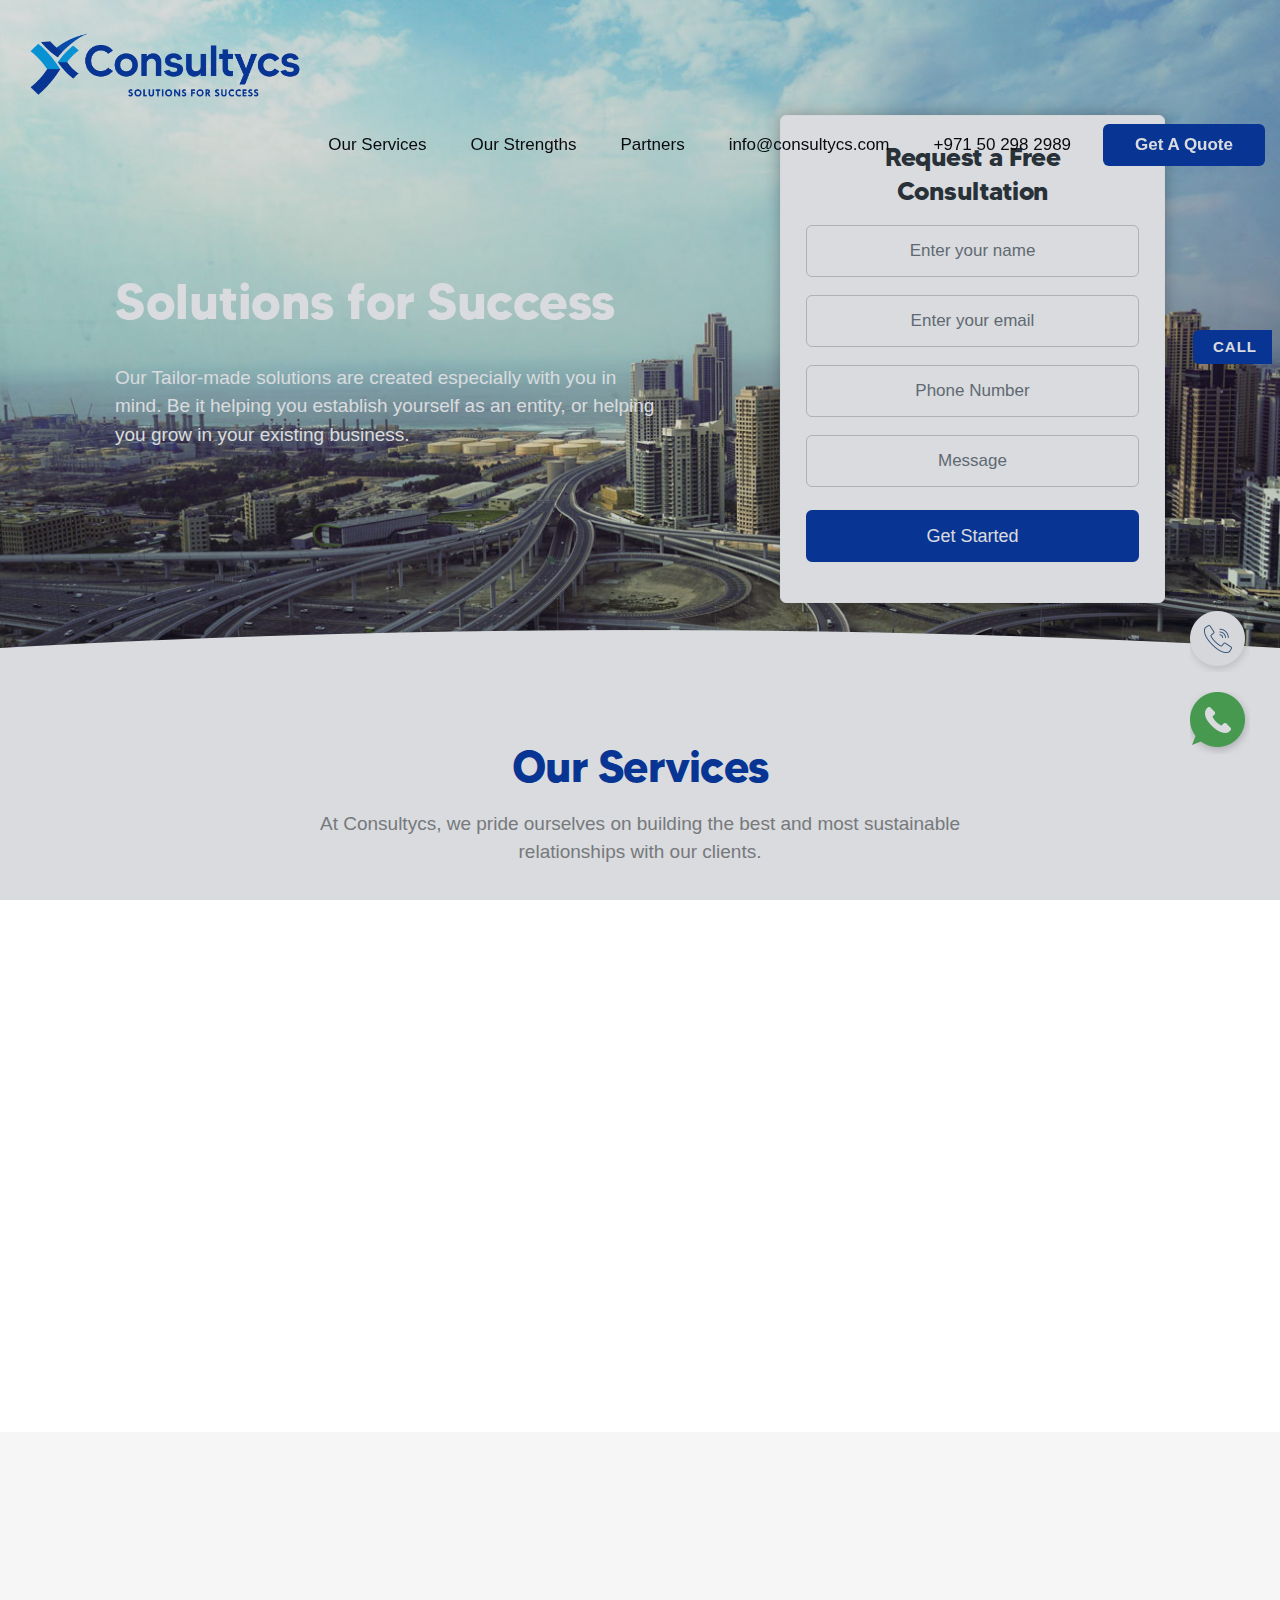
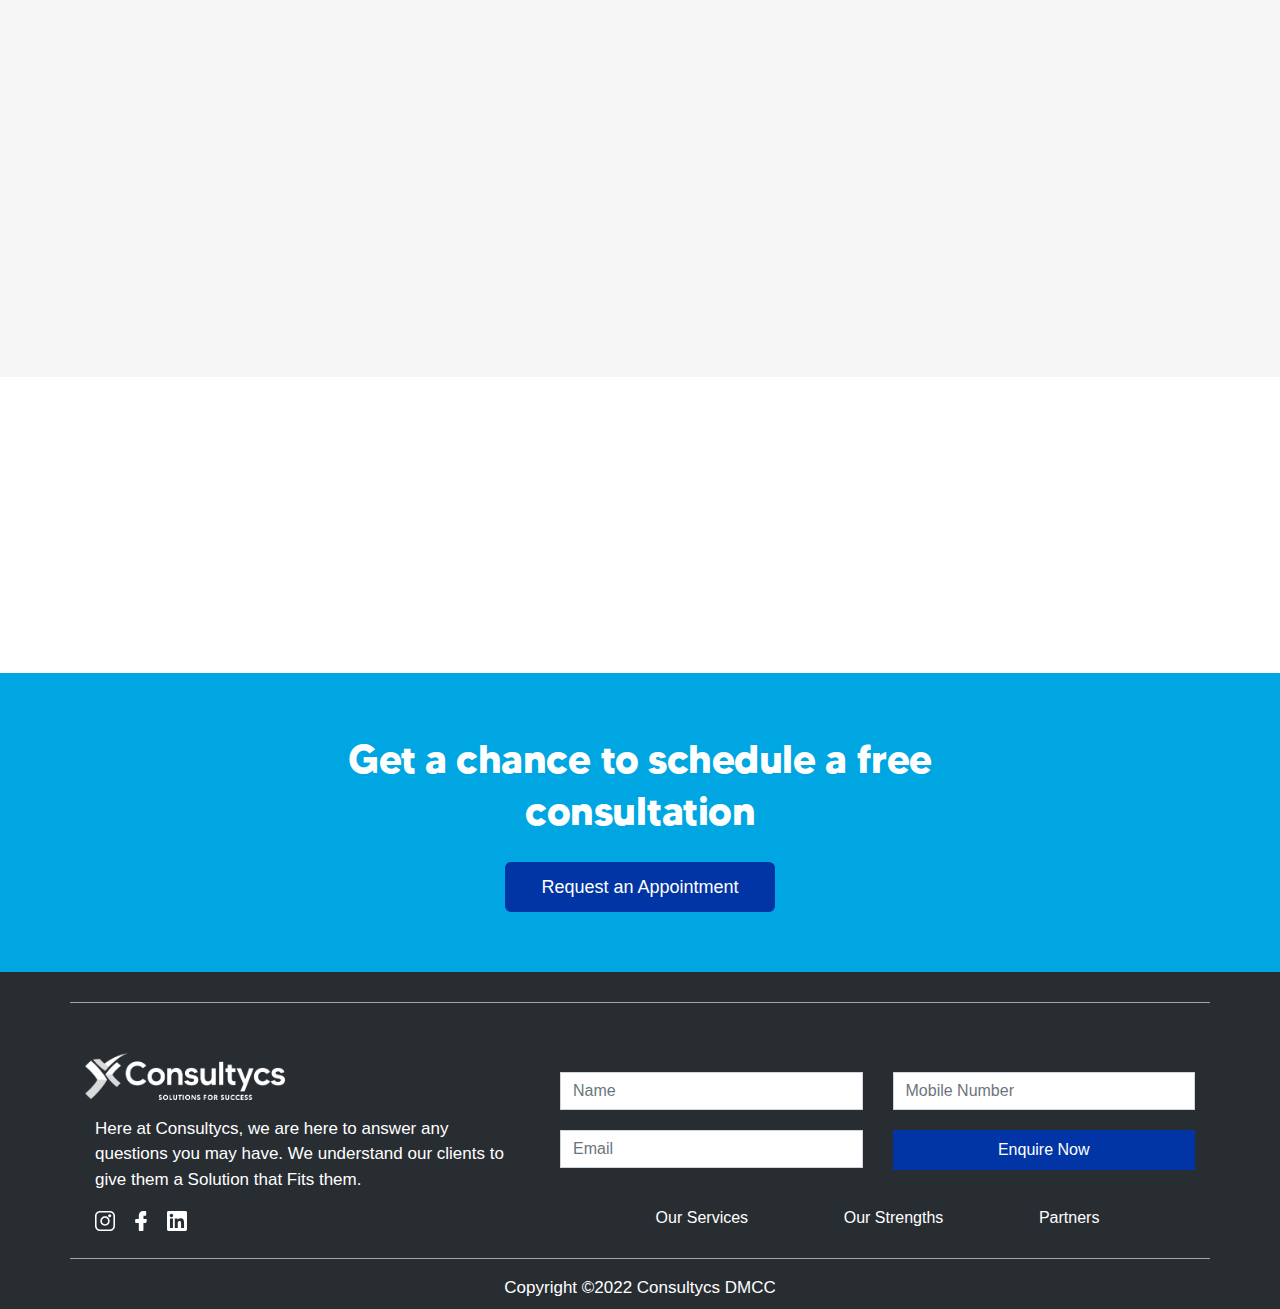
==== commit ebea140e: "logos arrange3" ====
--- a/index.html
+++ b/index.html
@@ -629,7 +629,11 @@
               >
                 <!-- Icon  -->
                 <div class="statistic-ico ico-60 steelgrey-color">
-                  <img src="images/used/statistics/5.svg" alt="" />
+                  <img
+                    src="images/used/statistics/5.svg"
+                    alt=""
+                    class="P-resize"
+                  />
                 </div>
               </div>
             </div>
--- a/css/skyblue-theme.css
+++ b/css/skyblue-theme.css
@@ -6334,6 +6334,10 @@
 .Appointment form{
   box-shadow: none !important;
 }
+.P-resize{
+  width: 80%;
+  padding-top: 10%;
+}
 /* CTAs pluging */
 
 /* CTA */
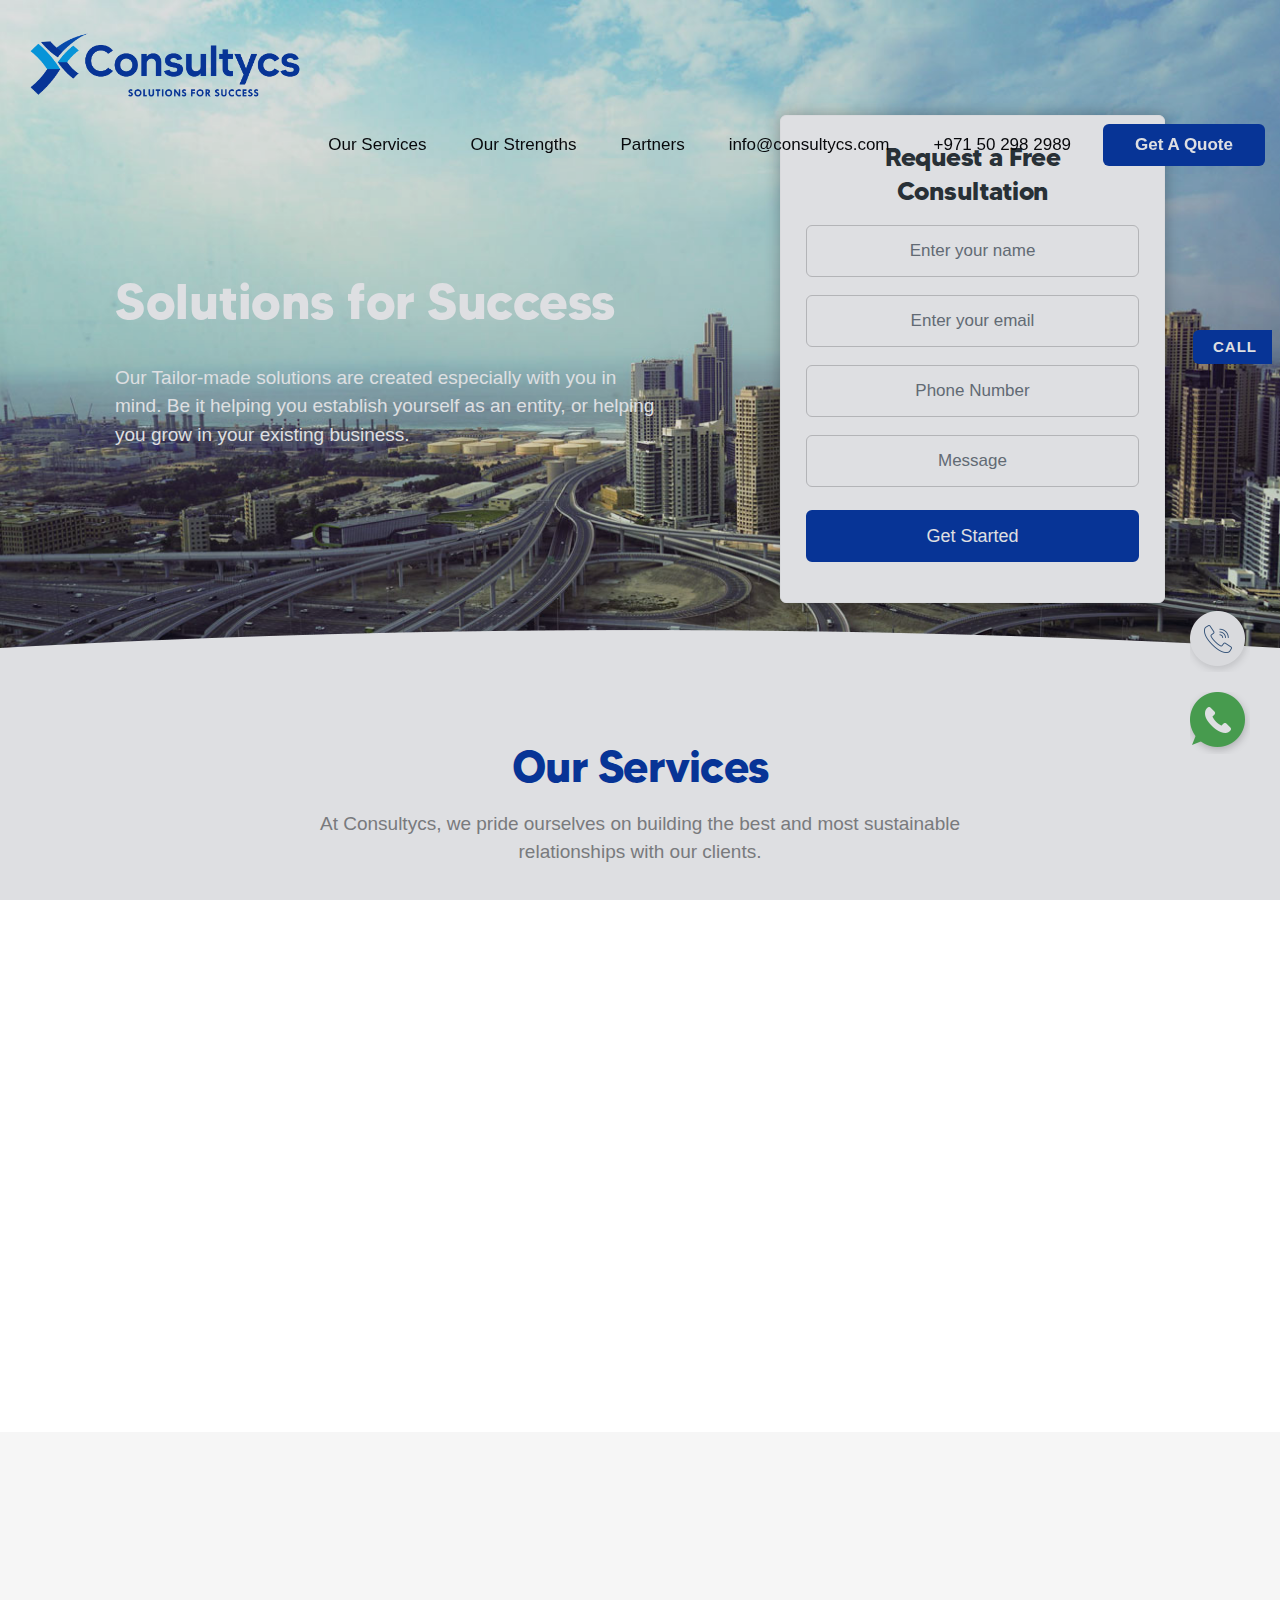
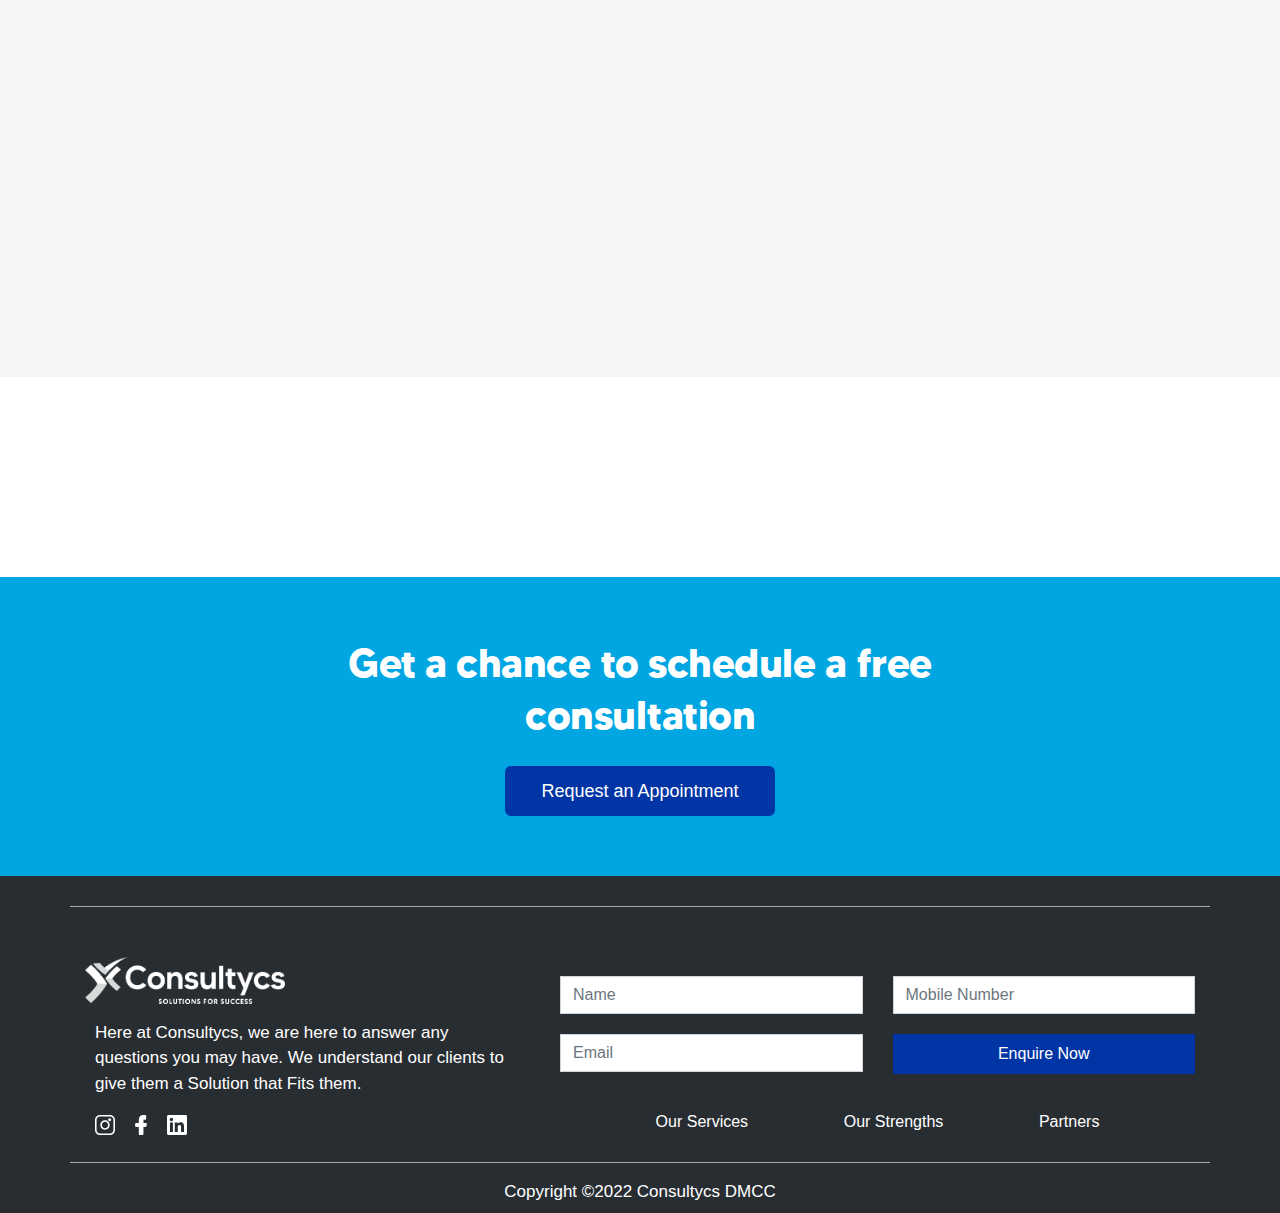
==== commit 1e49c755: "logos arrange5" ====
--- a/index.html
+++ b/index.html
@@ -202,7 +202,7 @@
                   </li>
                   <!-- SIMPLE NAVIGATION LINK -->
                   <li class="nl-simple" aria-haspopup="true">
-                    <a href="#statistic-1">Partners </a>
+                    <a href="#Partners">Partners </a>
                   </li>
                   <li class="nl-simple" aria-haspopup="true">
                     <a href="mailto:info@consultycs.com"
@@ -570,7 +570,7 @@
       <!-- STATISTIC-1
 			============================================= -->
       <div
-        id="statistic-1"
+        id="Partners"
         class="statistic-1 bg-lightgrey tra-lines statistic-section division"
       >
         <div class="container">
@@ -815,9 +815,7 @@
                     >
                   </li>
                   <li class="navigation__item">
-                    <a class="navigation__link" href="#statistic-1"
-                      >Partners
-                    </a>
+                    <a class="navigation__link" href="#Partners">Partners </a>
                   </li>
                 </ul>
               </nav>
--- a/css/skyblue-theme.css
+++ b/css/skyblue-theme.css
@@ -6335,7 +6335,7 @@
   box-shadow: none !important;
 }
 .P-resize{
-  width: 80%;
+  width: 80% !important;
   padding-top: 10%;
 }
 /* CTAs pluging */
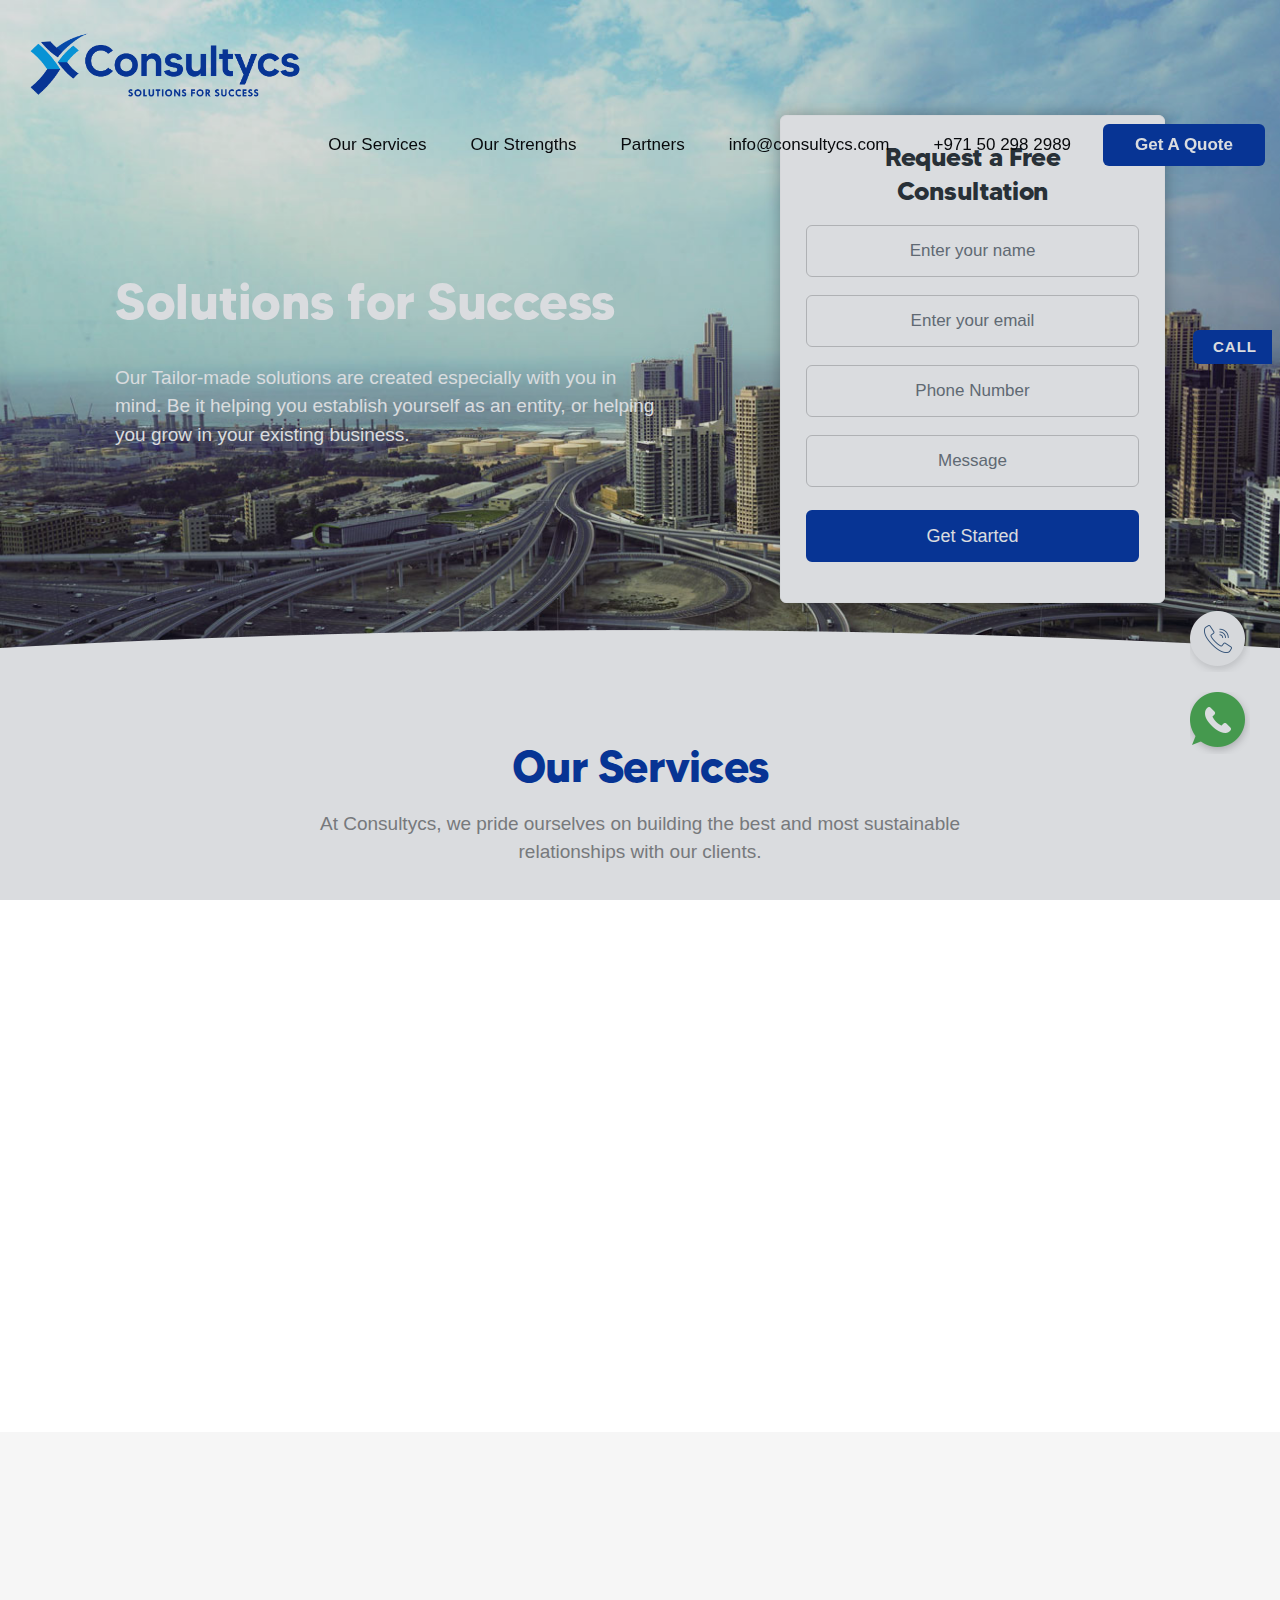
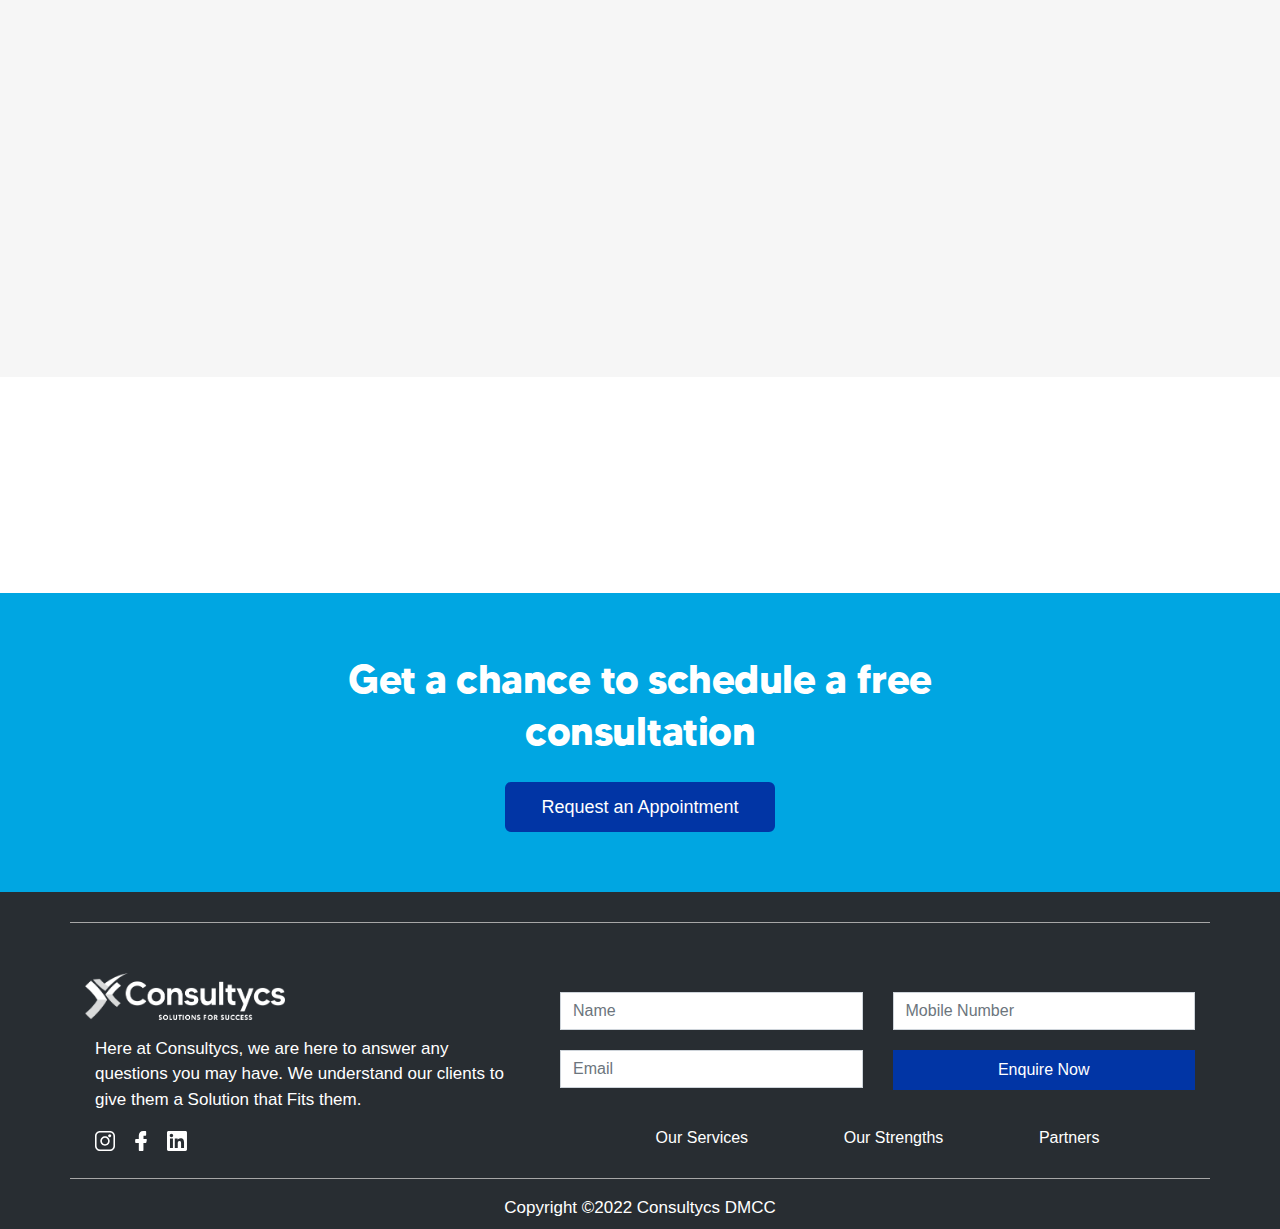
==== commit 2d52becc: "logos arrange6" ====
--- a/index.html
+++ b/index.html
@@ -571,7 +571,7 @@
 			============================================= -->
       <div
         id="Partners"
-        class="statistic-1 bg-lightgrey tra-lines statistic-section division"
+        class="statistic-1 bg-lightgrey tra-lines statistic-section division pt-3"
       >
         <div class="container">
           <div class="row">
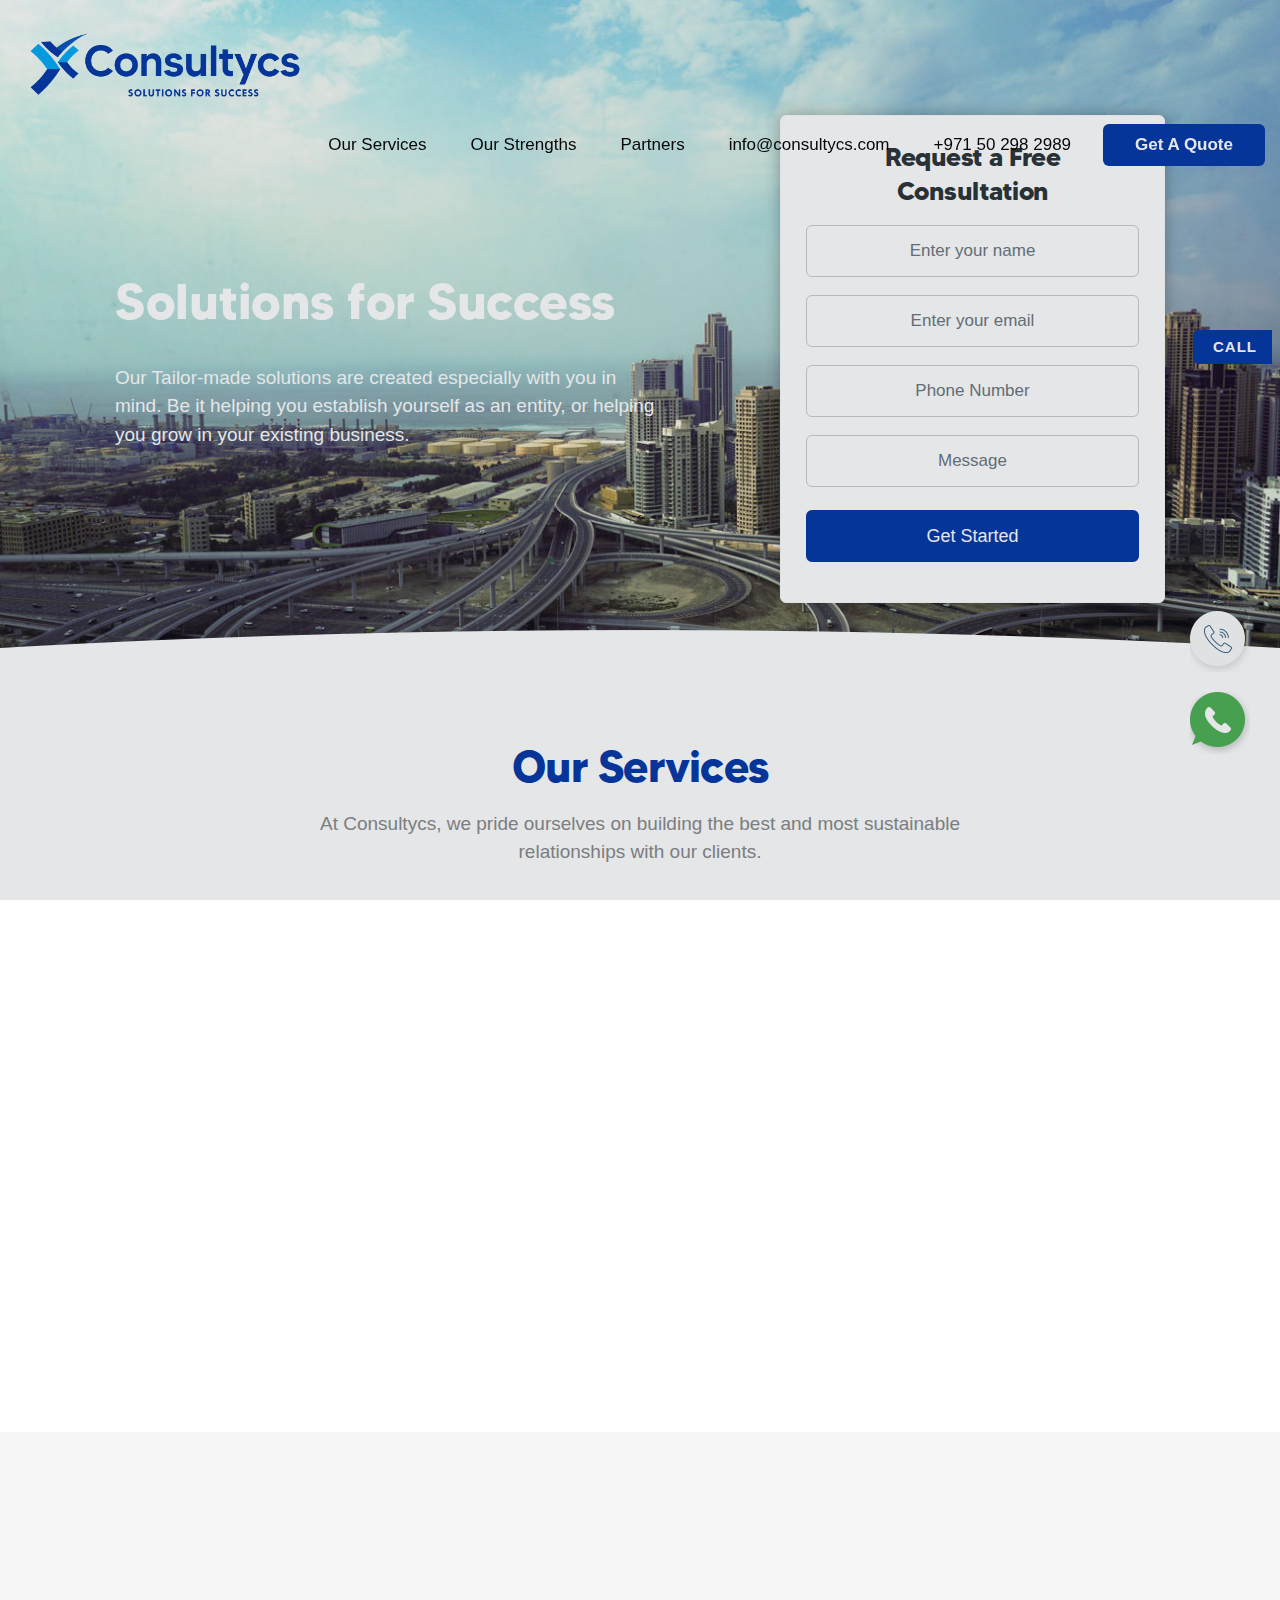
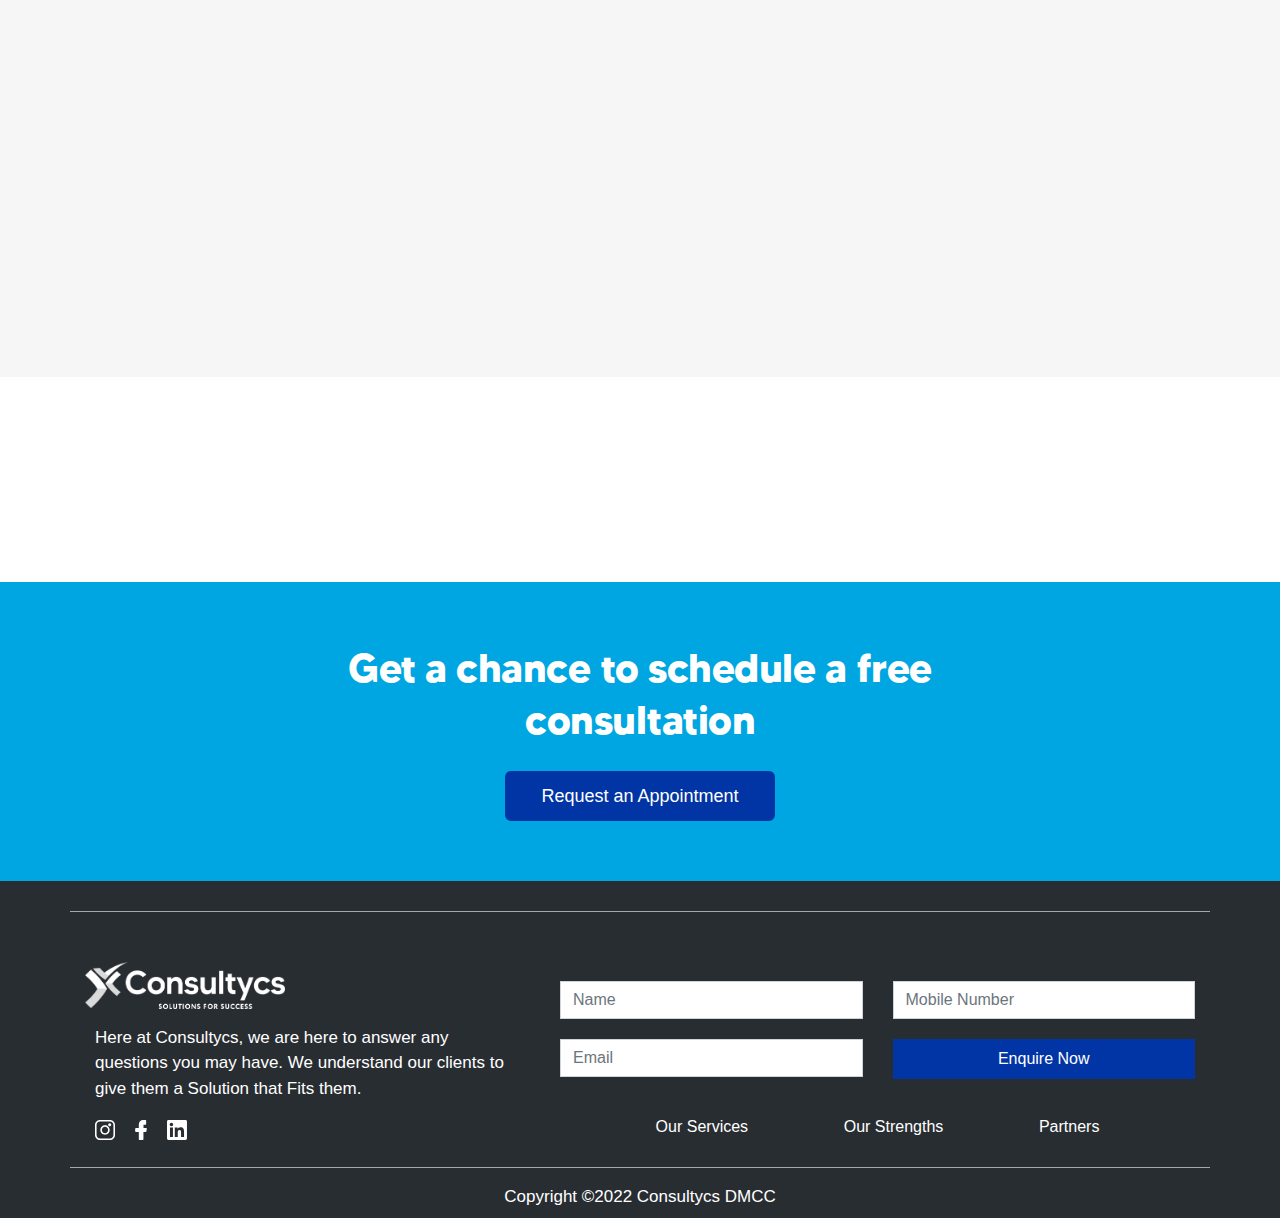
==== commit ad56d904: "logos arrange7" ====
--- a/index.html
+++ b/index.html
@@ -571,7 +571,7 @@
 			============================================= -->
       <div
         id="Partners"
-        class="statistic-1 bg-lightgrey tra-lines statistic-section division pt-3"
+        class="statistic-1 bg-lightgrey tra-lines statistic-section division pt-5"
       >
         <div class="container">
           <div class="row">
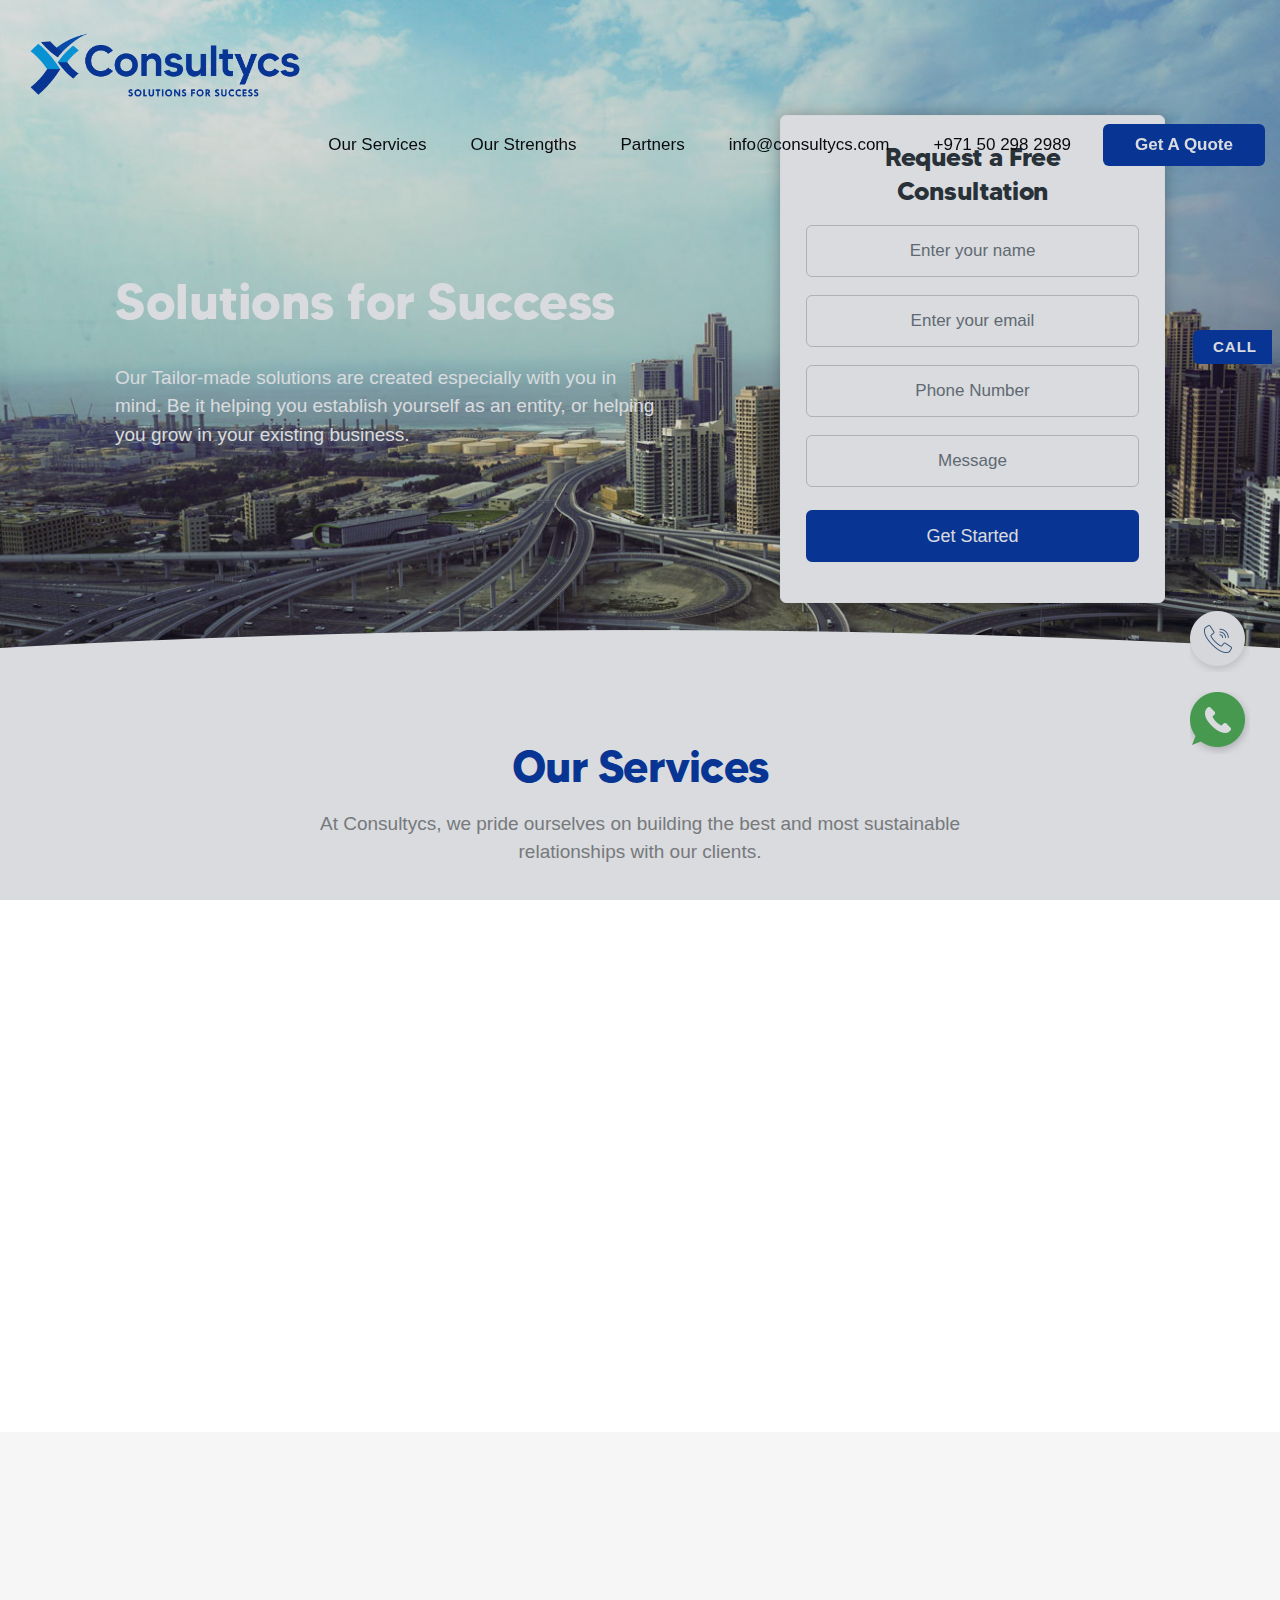
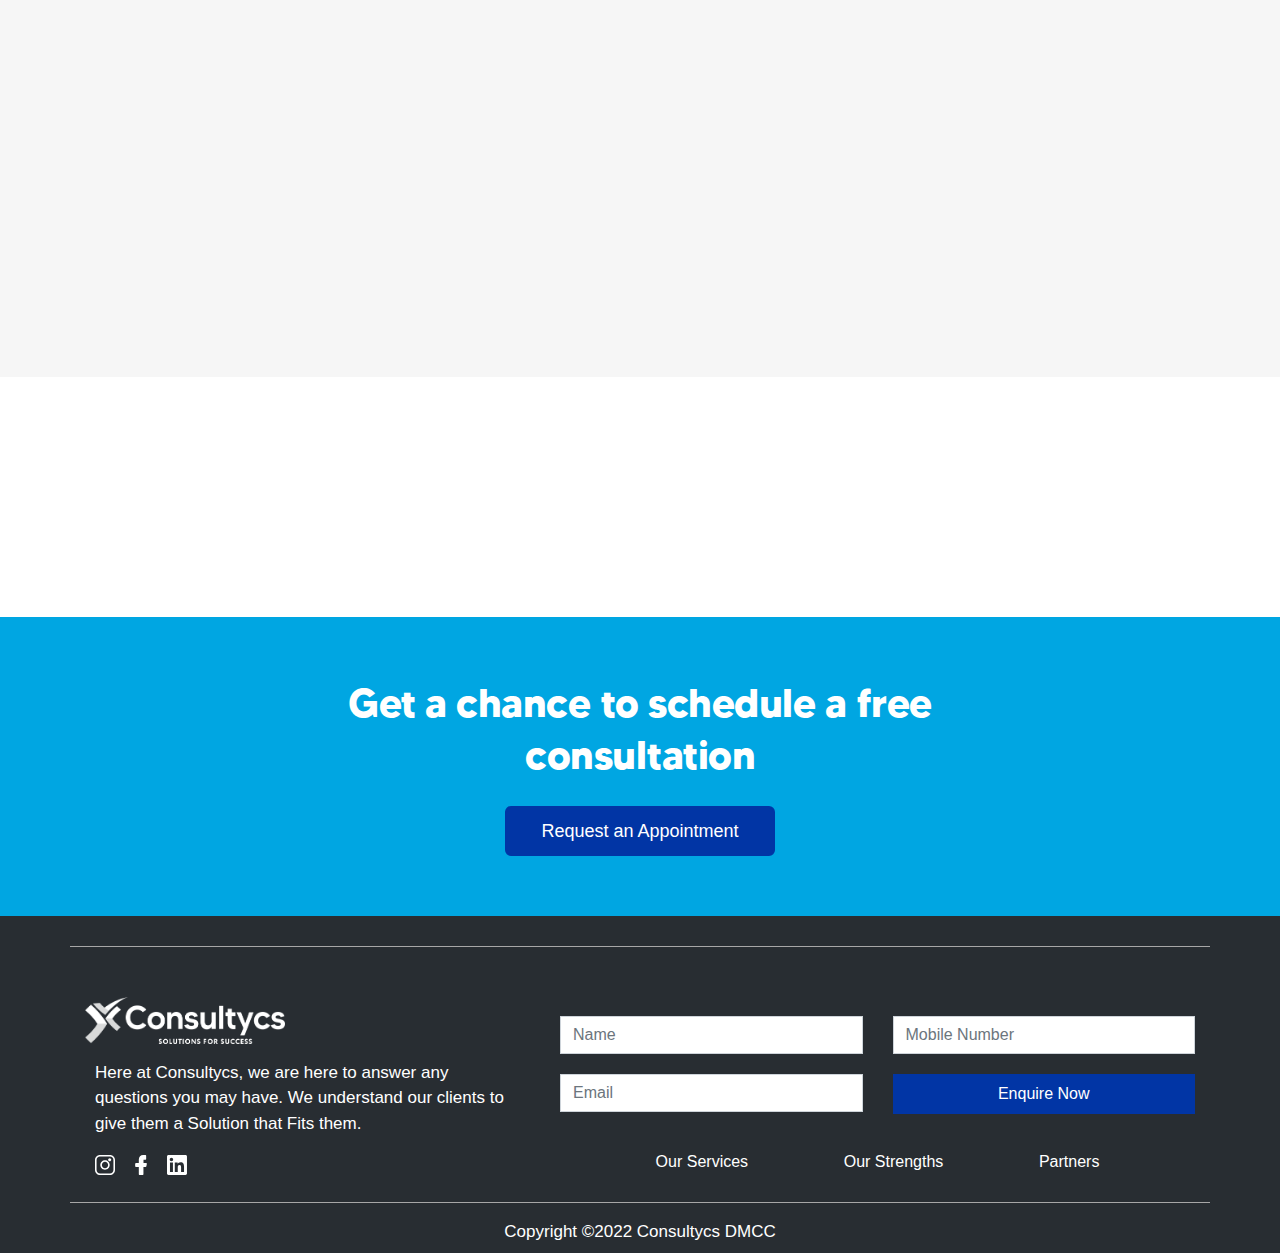
==== commit d680b78e: "logos arrange8" ====
--- a/index.html
+++ b/index.html
@@ -571,7 +571,7 @@
 			============================================= -->
       <div
         id="Partners"
-        class="statistic-1 bg-lightgrey tra-lines statistic-section division pt-5"
+        class="statistic-1 bg-lightgrey tra-lines statistic-section division pt-40"
       >
         <div class="container">
           <div class="row">
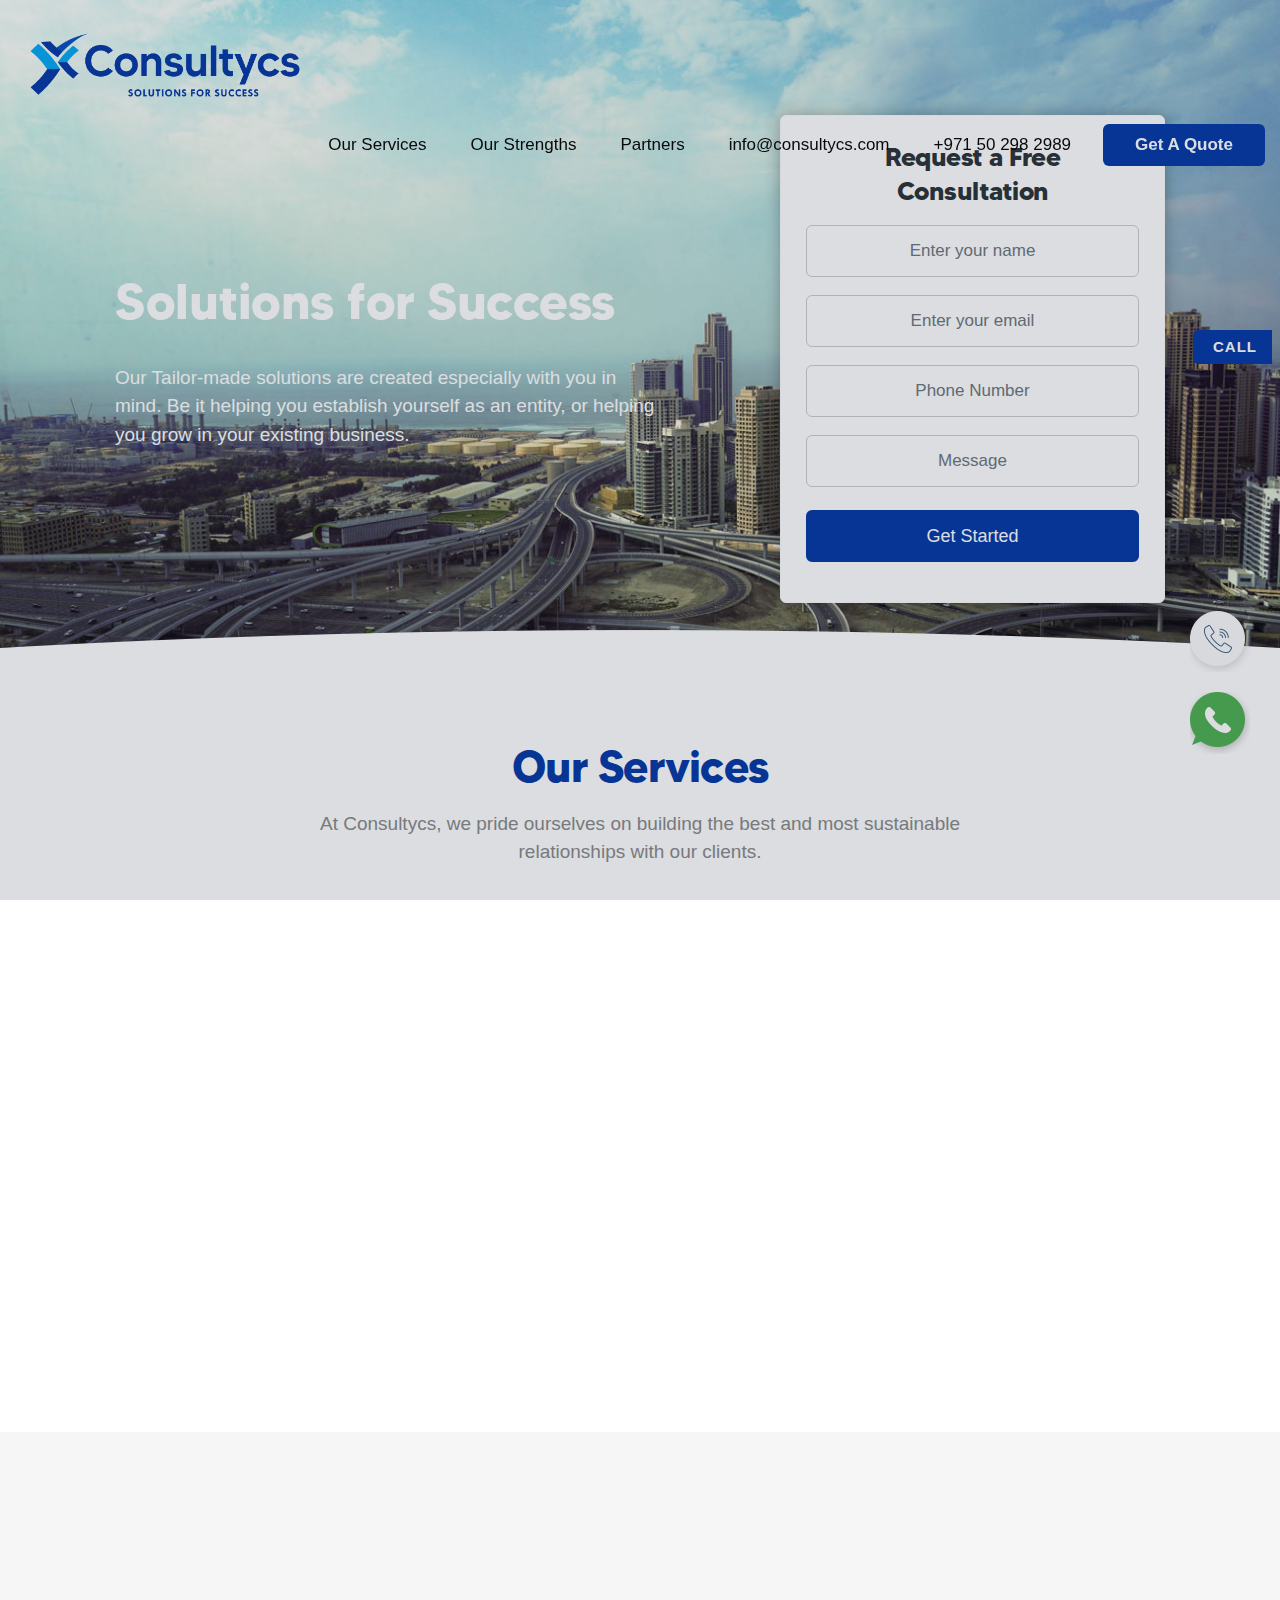
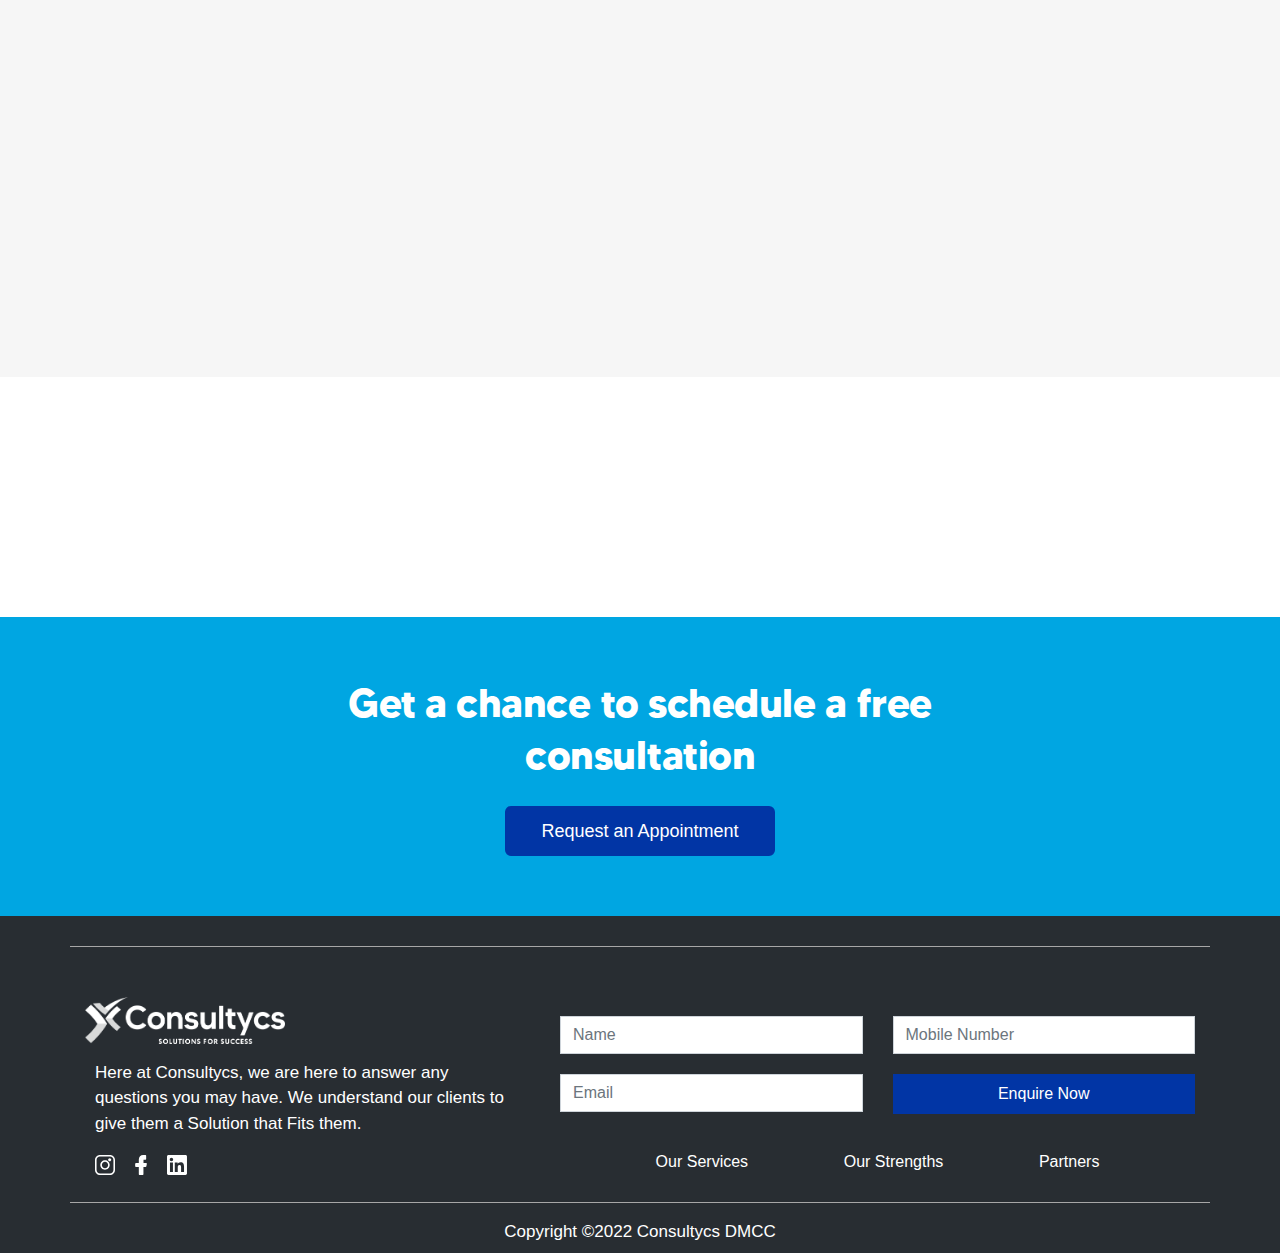
==== commit 992792c7: "form rq" ====
--- a/index.html
+++ b/index.html
@@ -277,6 +277,7 @@
                       type="text"
                       name="name"
                       placeholder="Enter your name"
+                      required
                     />
                   </div>
 
@@ -287,6 +288,7 @@
                       type="email"
                       name="email"
                       placeholder="Enter your email"
+                      required
                     />
                   </div>
 
@@ -297,6 +299,7 @@
                       type="tel"
                       name="phone"
                       placeholder="Phone Number"
+                      required
                     />
                   </div>
                   <!-- Form Input -->
--- a/css/skyblue-theme.css
+++ b/css/skyblue-theme.css
@@ -6301,6 +6301,22 @@
 .brand-color{
   color: #0135A5;
 }
+::-webkit-scrollbar {
+  width: 10px;
+}
+
+::-webkit-scrollbar-track {
+  box-shadow: inset 0 0 5px grey;
+}
+
+::-webkit-scrollbar-thumb {
+  background: #0135A5;
+  border-radius: 5px;
+}
+
+::-webkit-scrollbar-thumb:hover {
+  background: #262637;
+}
 @keyframes ripple{50%{box-shadow:0 0 0 40px rgba(244,68,56,0)}to{box-shadow:0 0 0 0 rgba(244,68,56,0)}}
 .k-ripple {
     box-shadow: 0 0 0 0 rgba(0, 50, 160, 0.35);
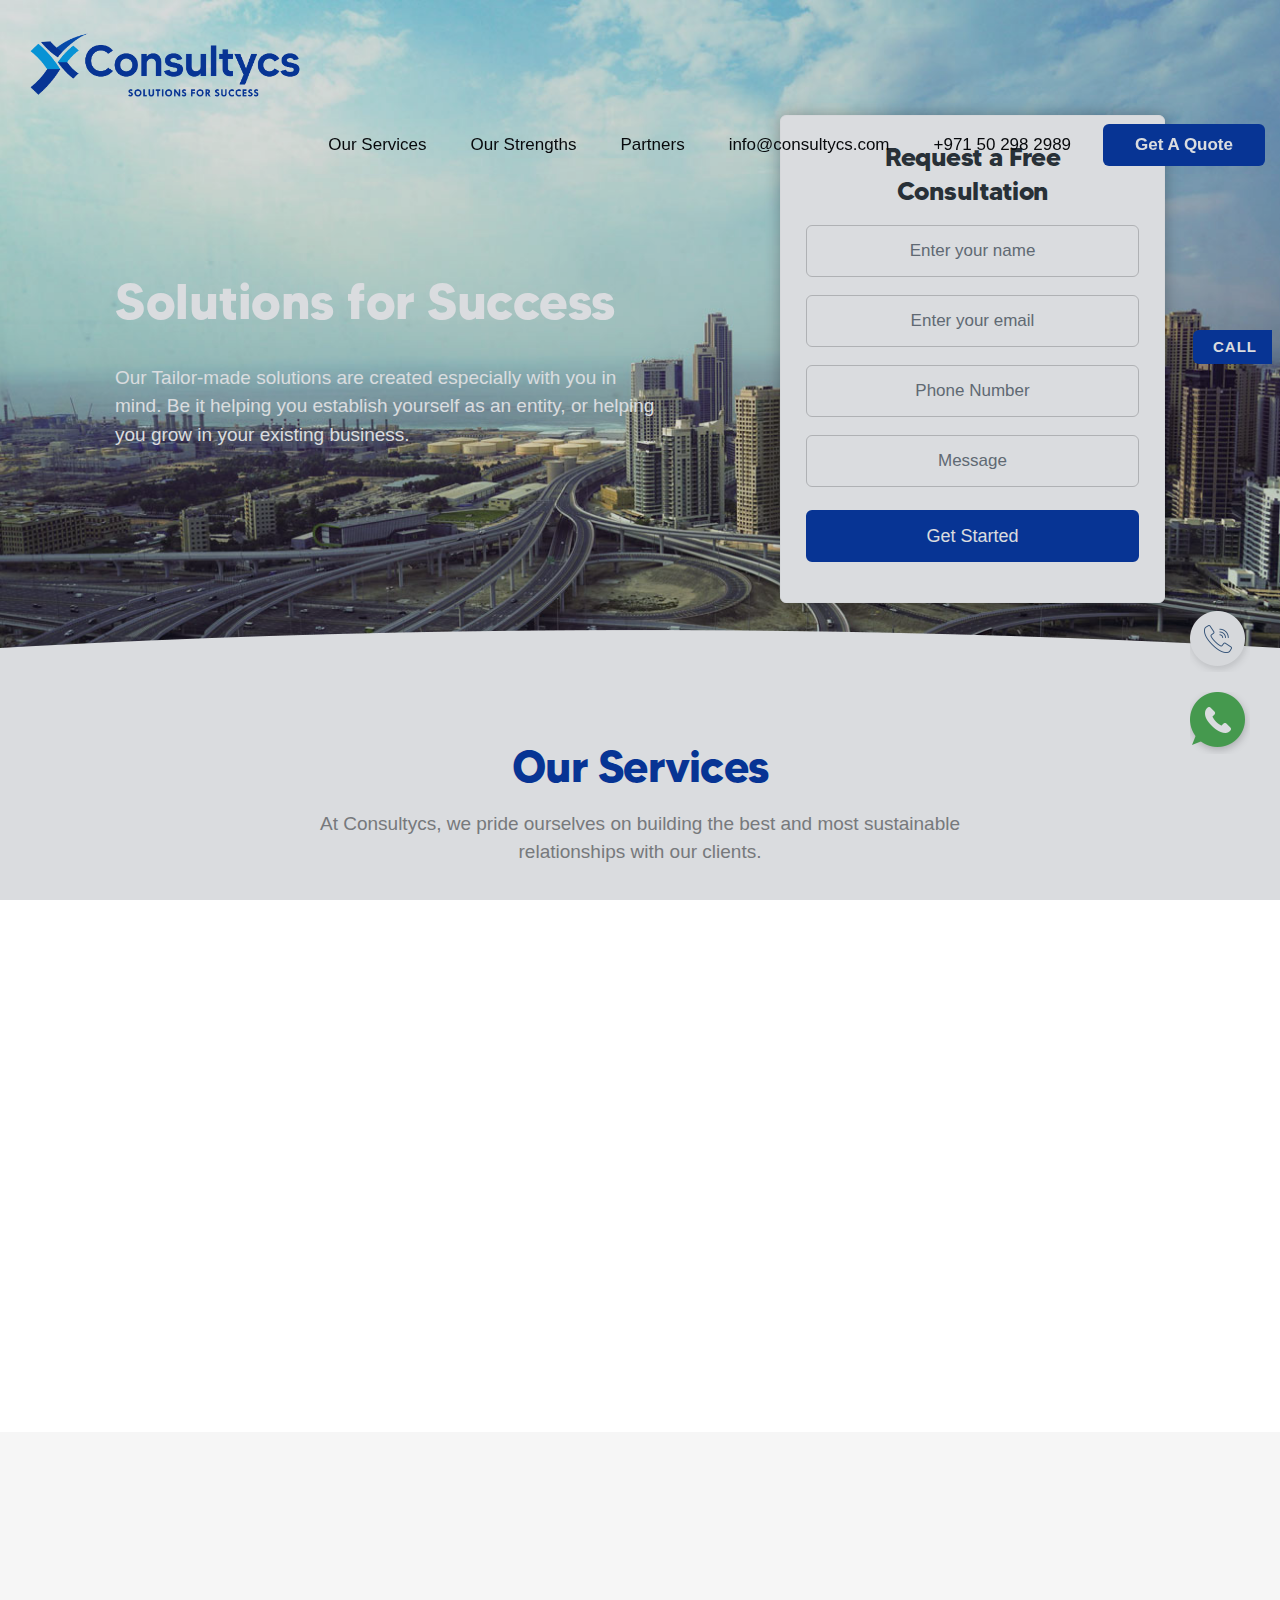
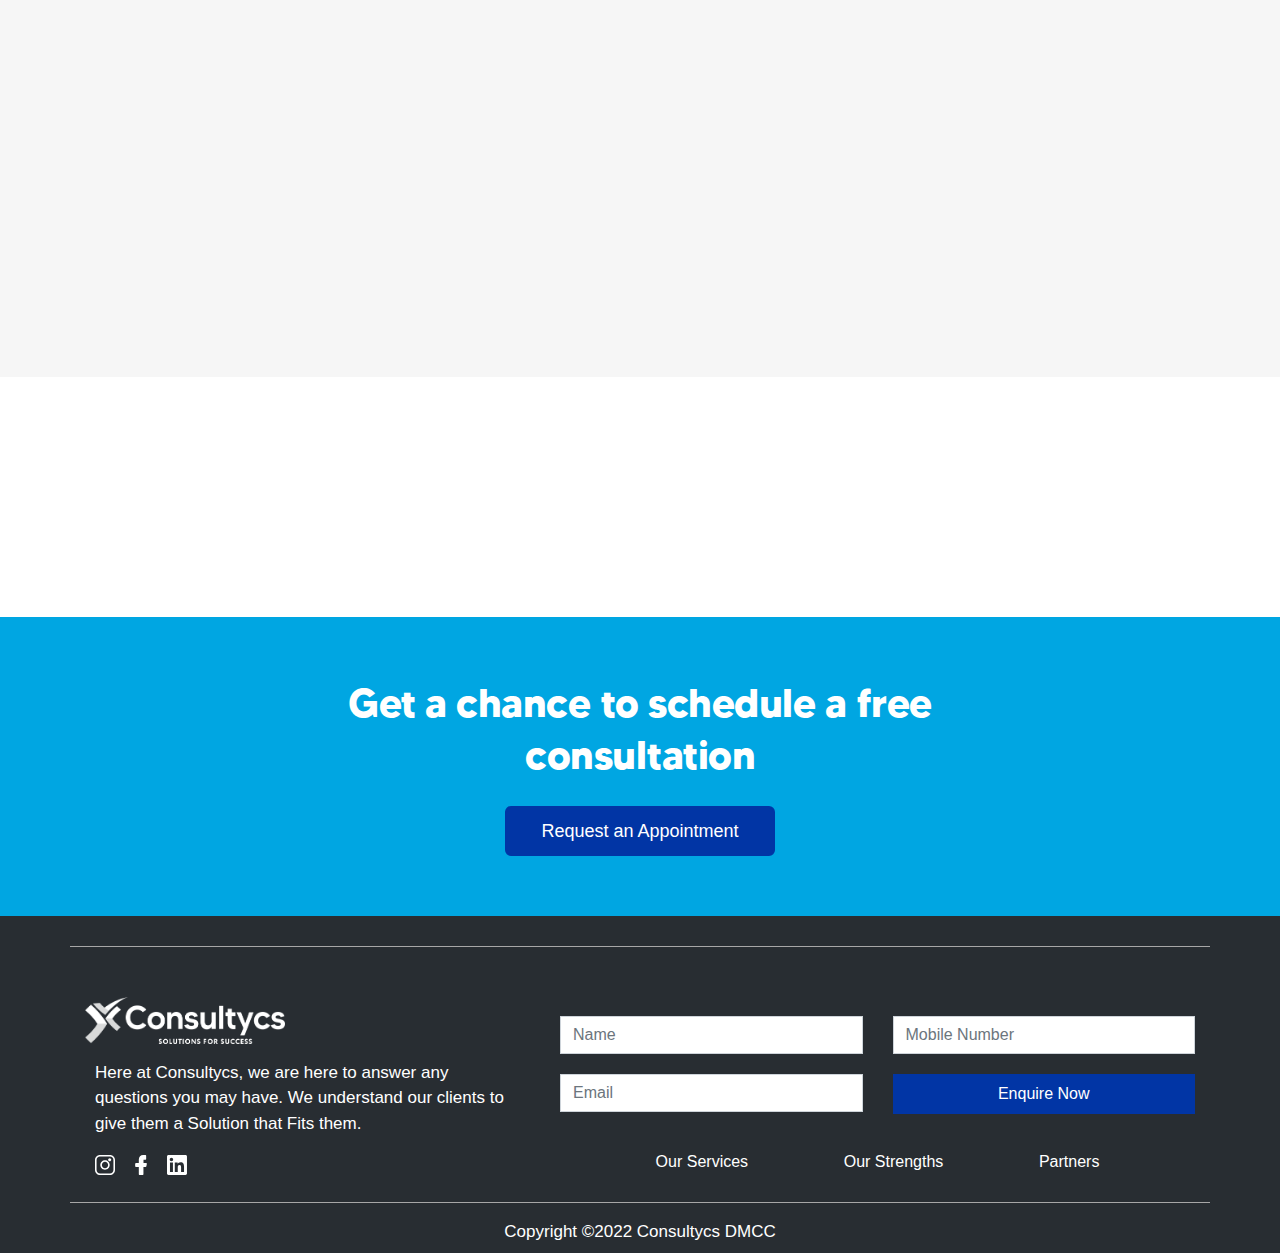
==== commit 311f9b1f: "form thanks pages" ====
--- a/index.html
+++ b/index.html
@@ -1111,6 +1111,7 @@
               type="text"
               name="name"
               placeholder="Enter your name"
+              required
             />
           </div>
 
@@ -1121,6 +1122,7 @@
               type="email"
               name="email"
               placeholder="Enter your email"
+              required
             />
           </div>
 
@@ -1131,6 +1133,7 @@
               type="tel"
               name="phone"
               placeholder="Phone Number"
+              required
             />
           </div>
           <!-- Form Input -->
@@ -1147,7 +1150,7 @@
           <div class="col-md-12">
             <button
               type="submit"
-              name="hero"
+              name="Appointment"
               class="btn btn-md btn-primary tra-primary-hover submit"
             >
               Submit
